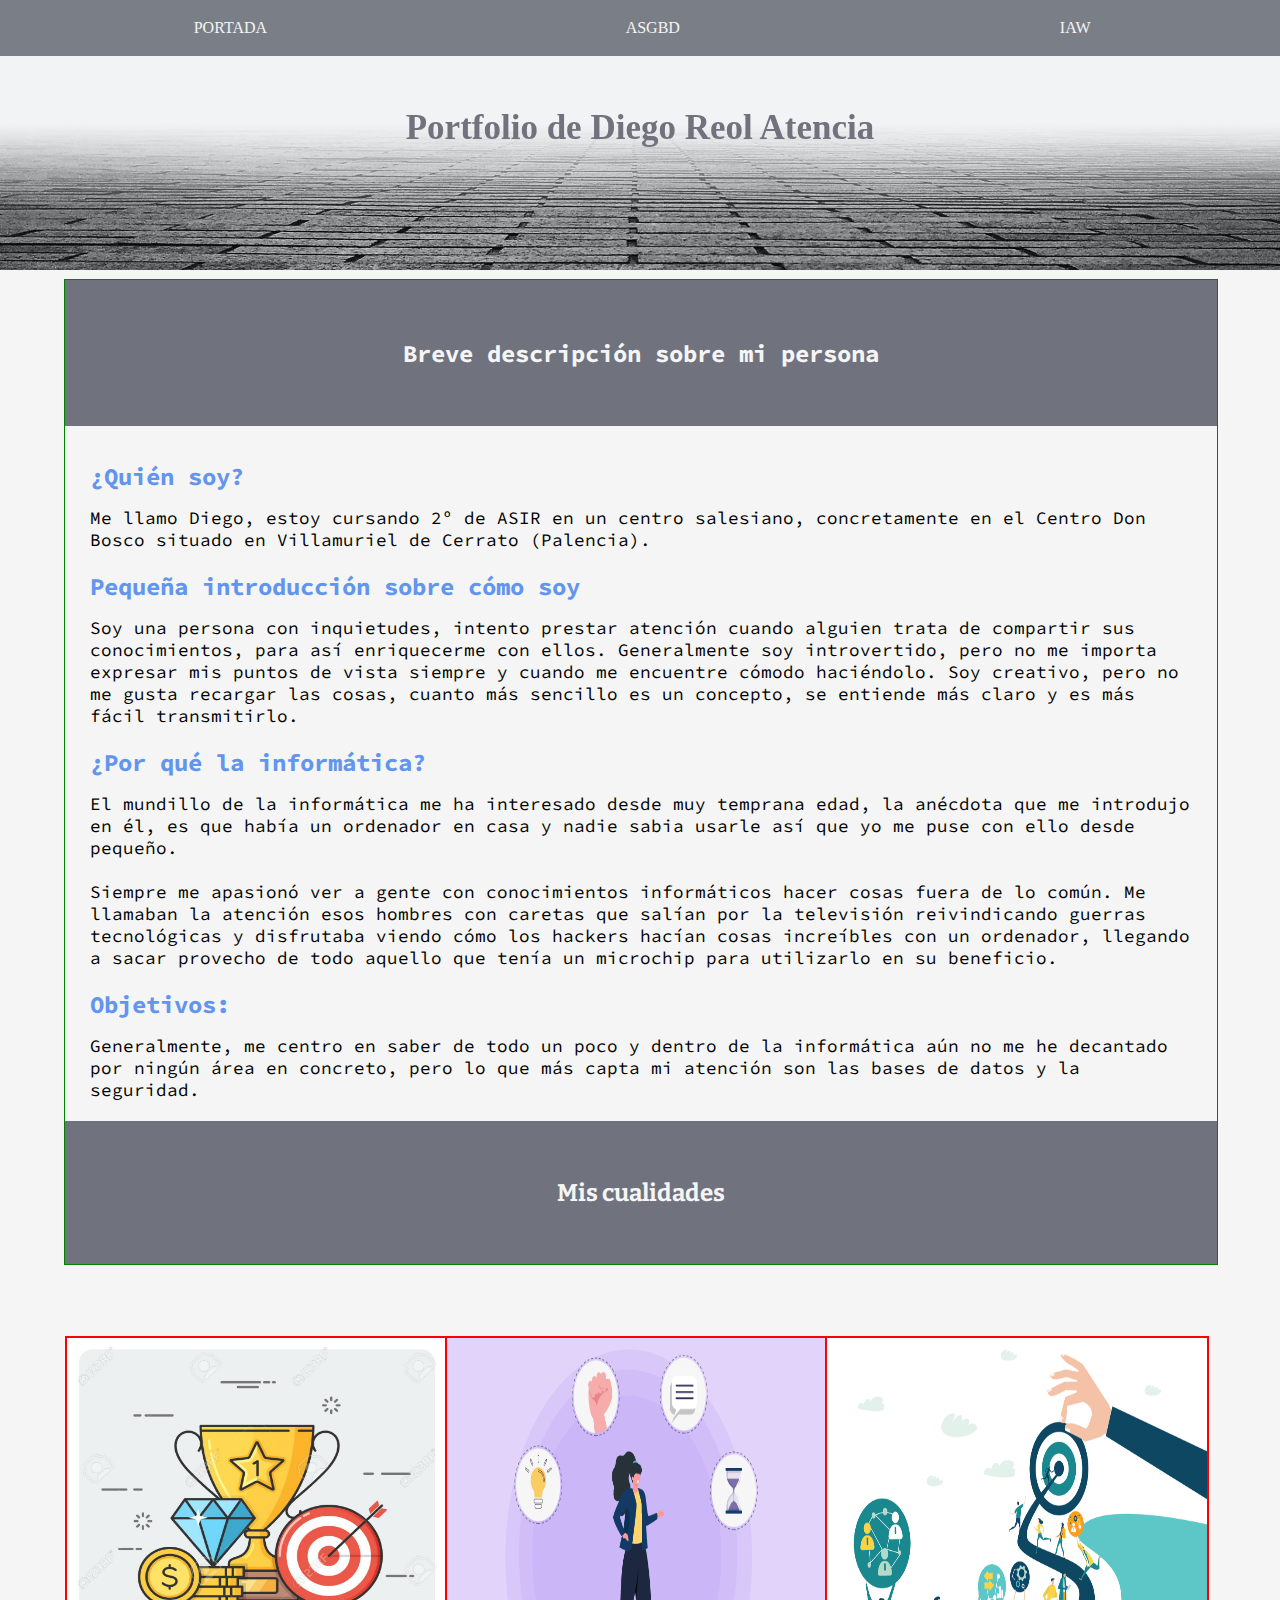
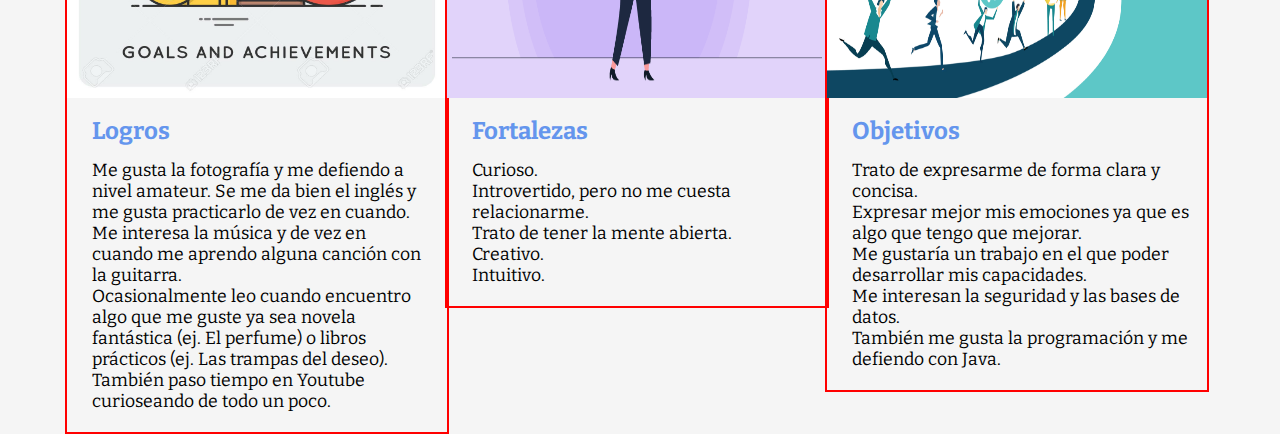
==== portfolio/index.html @ 95a559c3 "Formato Cualidades + imagenes, necesito PNGs" ====
<!DOCTYPE html>
<html lang="es">
<head>
    <link rel="stylesheet" href="css/css.css">
    <meta charset="UTF-8">
    <title>PORTFOLIO Diego Reol Atencia</title>
</head>
<body>
<header>
    <nav>
        <div class="menu1">
            <a href="">PORTADA</a>
        </div>
        <div class="menu2">
            <a href="">ASGBD</a>
            <div class="submenu1">
                <a href="">PROYECTOS</a>
                <br>
                <a href="">PRACTICAS</a>
            </div>
        </div>
        <div class="menu3">
            <a href="">IAW</a>
            <div class="submenu2">
                <a href="">PROYECTOS</a>
                <br>
                <a href="">PROYECTO HTML - CSS</a>
                <br>
                <div class="subsubmenu">
                    <a href="">PRACTICAS</a>
                </div>
            </div>
        </div>
    </nav>
    <div class="portada">
        <h1>Portfolio de Diego Reol Atencia</h1>
    </div>
</header>

<main>
    <div class="aboutMe">
        <div>
            <h2 class="titulo">Breve descripción sobre mi persona</h2>
        </div>
        <br>
        <h3>¿Quién soy?</h3>
        <p>Me llamo Diego,  estoy cursando 2º de ASIR en un centro salesiano, concretamente en el Centro Don Bosco situado en Villamuriel de Cerrato (Palencia).
        </p>
        <h3>Pequeña introducción sobre cómo soy</h3>
        <p>Soy una persona con inquietudes, intento prestar atención cuando alguien trata de compartir sus conocimientos, para así enriquecerme con ellos. Generalmente soy introvertido, pero no me importa expresar mis puntos de vista siempre y cuando me encuentre cómodo haciéndolo.  Soy creativo, pero no me gusta recargar las cosas, cuanto más sencillo es un concepto, se entiende más claro y es más fácil transmitirlo.
        </p>
        <h3>¿Por qué la informática?</h3>
        <p>El mundillo de la informática me ha interesado desde muy temprana edad, la anécdota que me introdujo en él,  es que había un ordenador en casa y nadie sabia usarle así que yo me puse con ello desde pequeño.
            <br> <br>
            Siempre me apasionó ver a gente con conocimientos informáticos hacer cosas fuera de lo común. Me llamaban la atención esos hombres con caretas que salían por la televisión reivindicando guerras tecnológicas y disfrutaba viendo cómo los hackers hacían cosas increíbles con un ordenador, llegando a sacar provecho de todo aquello que tenía un microchip para utilizarlo en su beneficio.</p>
        <h3>Objetivos:</h3>
        <p>Generalmente, me centro en saber de todo un poco y dentro de la informática aún no me he decantado por ningún área en concreto, pero lo que más capta mi atención son las bases de datos y la seguridad.</p>
    </div>
    <div class="cualidades">
        <div class="titulo">
            <h2 id="cualidades">Mis cualidades</h2>
        </div>
        <figure id="logros">
            <img src="img/logros.jpg" alt="Logros">
            <figcaption>
                <h3>Logros</h3>
                <p>Me gusta la fotografía y me defiendo a nivel amateur.
                    Se me da bien el inglés y me gusta practicarlo de vez en cuando. <br>
                    Me interesa la música y de vez en cuando me aprendo alguna canción con la guitarra. <br>
                    Ocasionalmente leo cuando encuentro algo que me guste ya sea novela fantástica (ej. El perfume) o libros prácticos (ej. Las trampas del deseo).
                    <br>
                    También paso tiempo en Youtube curioseando de todo un poco.</p>
            </figcaption>
        </figure>
        <figure id="fortalezas">
            <img src="img/fortalezasPNG.png" alt="Fortalezas">
            <figcaption>
                <h3>Fortalezas</h3>
                <p>
                    Curioso. <br>
                    Introvertido, pero no me cuesta relacionarme. <br>
                    Trato de tener la mente abierta. <br>
                    Creativo. <br>
                    Intuitivo.
                </p>
            </figcaption>
        </figure>
        <figure id="objetivos">
            <img src="img/objetivos.jpg" alt="Objetivos">
            <figcaption>
                <h3>Objetivos</h3>
                <p>
                    Trato de expresarme de forma clara y concisa. <br>
                    Expresar mejor mis emociones ya que es algo que tengo que mejorar. <br>
                    Me gustaría un trabajo en el que poder desarrollar mis capacidades. <br>
                    Me interesan la seguridad y las bases de datos. <br>
                    También me gusta la programación y me defiendo con Java. <br>
                </p>
            </figcaption>
        </figure>
    </div>

</main>

</body>
</html>
---- portfolio/css/css.css ----
/*
colores a usar:

#70727D
#7A7F87
#6D6F70
#7A8687
#707D7A
 */

/*
fuentes:
 */
/* source code pro*/
@import url('https://fonts.googleapis.com/css2?family=Source+Code+Pro:wght@200&display=swap');
/* bitter */
@import url('https://fonts.googleapis.com/css2?family=Bitter:wght@100&family=Source+Code+Pro:wght@200&display=swap');



*{
    margin:0;
    padding:0;
}
body{
    background-color: whitesmoke;
}
main{
    position: absolute;
    top: calc(30% + 1%);
    width: 89.99%;
    left: 5%;
    border: 1px solid green;
}
header{
    position: absolute;
    height: 30%;
    width:100%;
    background-image: url("../img/siyan-ren-5cwPfMLqYs0-unsplash.jpg");
    background-size: cover;
    background-position: center;
    z-index:1;
}
.portada{
    position: absolute;
    top: 40%;
    width: 100%;
    text-align: center;
    color:#70727D;
    font-size: 1.25em;
}

/* si no consigo alinear, quitar height y padding */
.menu1{
    display: inline-block;
    position: fixed;
    top:0;
    width: 33%;
    background-color: #7A7F87;
    text-align: center;
    padding: 1.5%;
}
.menu2{
    display: inline-block;
    position: fixed;
    top:0;
    width: 33%;
    left:33%;
    background-color: #7A7F87;
    text-align: center;
    padding: 1.5%;
}
.menu3{
    display: inline-block;
    position: fixed;
    top:0;
    width: 33%;
    left:66%;
    background-color: #7A7F87;
    text-align: center;
    padding: 1.5%;
}
.submenu1{
    display: none;
}
.submenu2{
    display: none;
}
.subsubmenu{
    display: none;
}
.menu2:hover .submenu1{
    display: block;
}

.menu3:hover .submenu2{
    display: block;
}
.submenu2:hover .subsubmenu{
    display: block;
}
a{
    text-decoration: none;
    color: whitesmoke;
}

.titulo{
    text-align: center;
    padding-top: 5%;
    padding-bottom: 5%;
    background-color: #70727D;
    color:whitesmoke;
}
.aboutMe{
    font-family: 'Source Code Pro', monospace;
}


h1{
    font-size: 1.75em;
}

h3{
    color: cornflowerblue;
    margin-top: 15px;
    margin-bottom: 15px;
    margin-left:25px;
    font-size: 1.5em;
}
p{
    margin-left: 25px;
    margin-right: 18px;
    margin-bottom: 20px;
    font-size: 1.1em;
}

h2#cualidades{
    font-family: 'Bitter', serif;
    color:whitesmoke;

}
.cualidades{
    font-family: 'Bitter', serif;
    position: relative;
}
figure{
    position: relative;
    display: inline-block;
    width:33%;
    top:0;
}
#logros{
    position: absolute;
    top:150%;
    width: 33%;
    border:2px solid red;
}
#logros>img{
    width:100%;
    height: 40vh;
}
#fortalezas{
    position: absolute;
    top:150%;
    left:33%;
    width: 33%;
    border:2px solid red;
}
#fortalezas>img{
    width: 100%;
    height: 40vh;
}
#objetivos{
    position: absolute;
    top:150%;
    left:66%;
    width: 33%;
    border:2px solid red;
}
#objetivos>img{
    width:100%;
    height: 40vh;
}
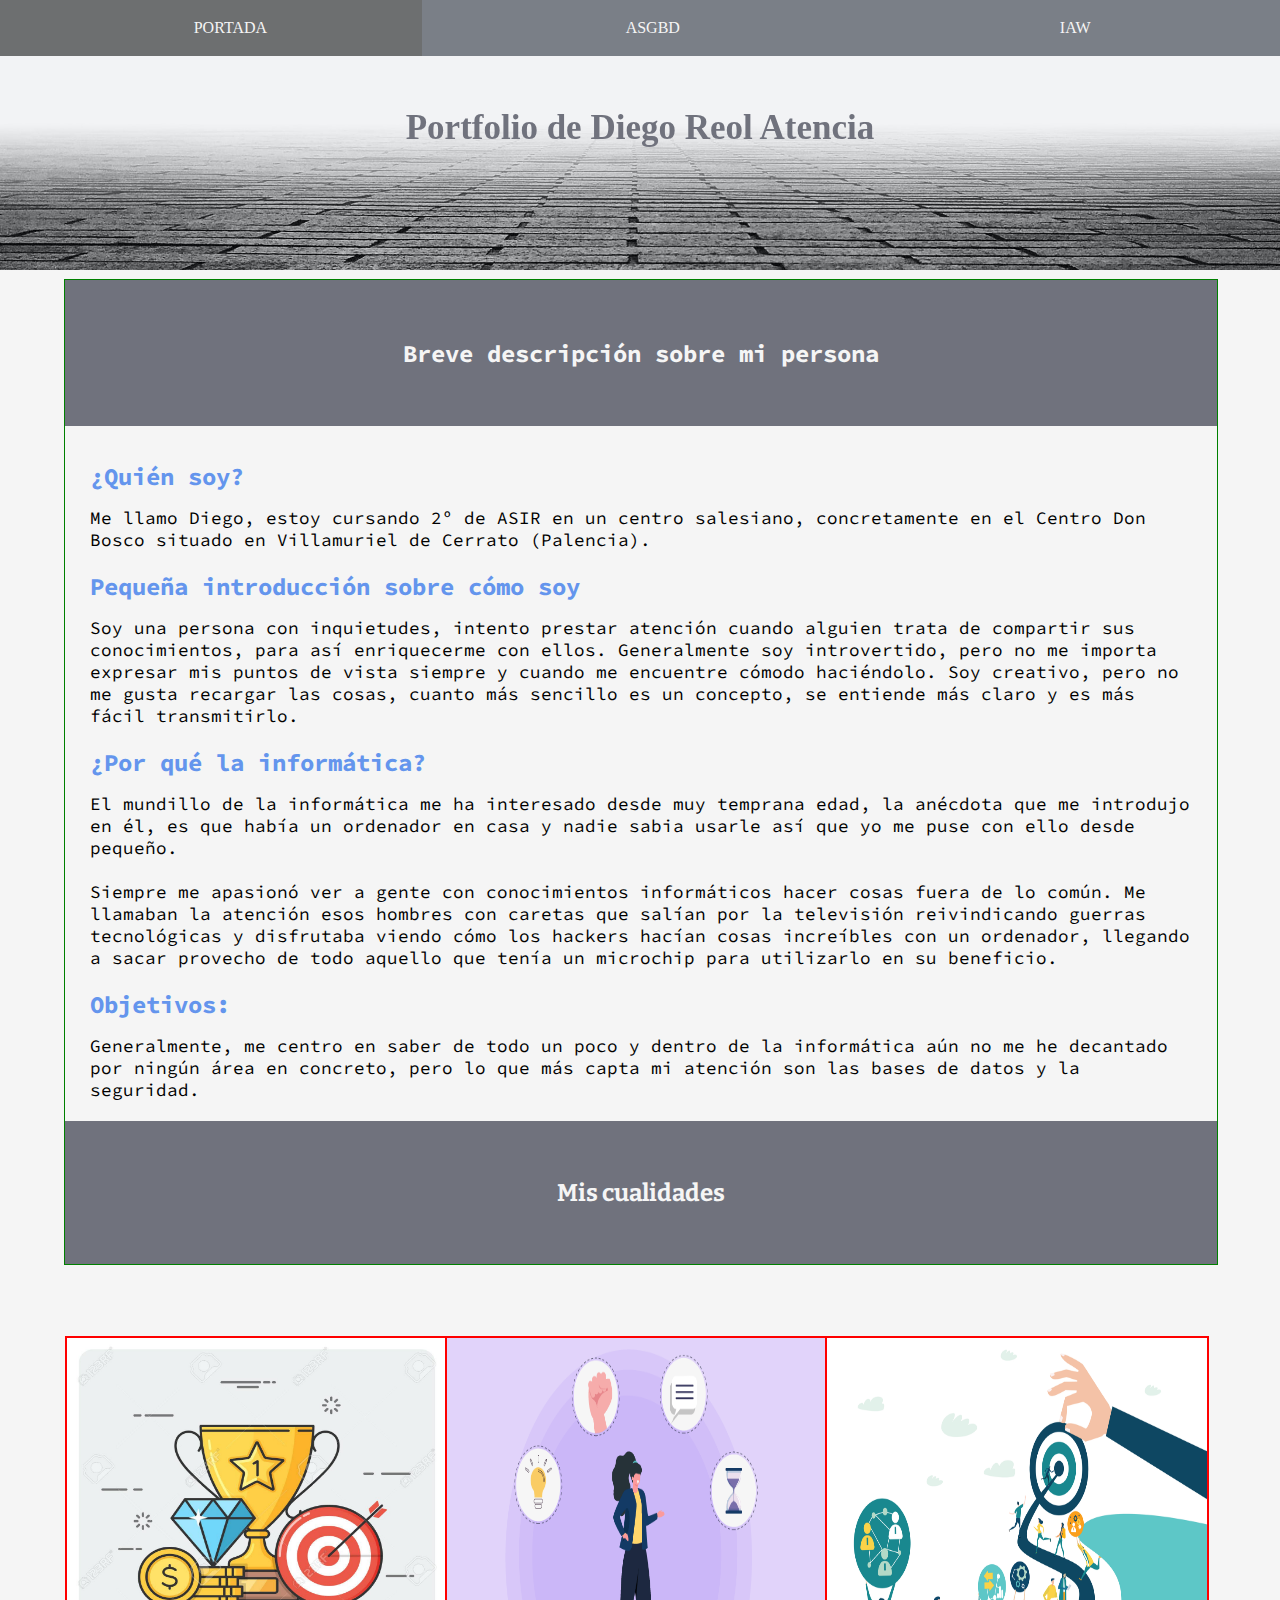
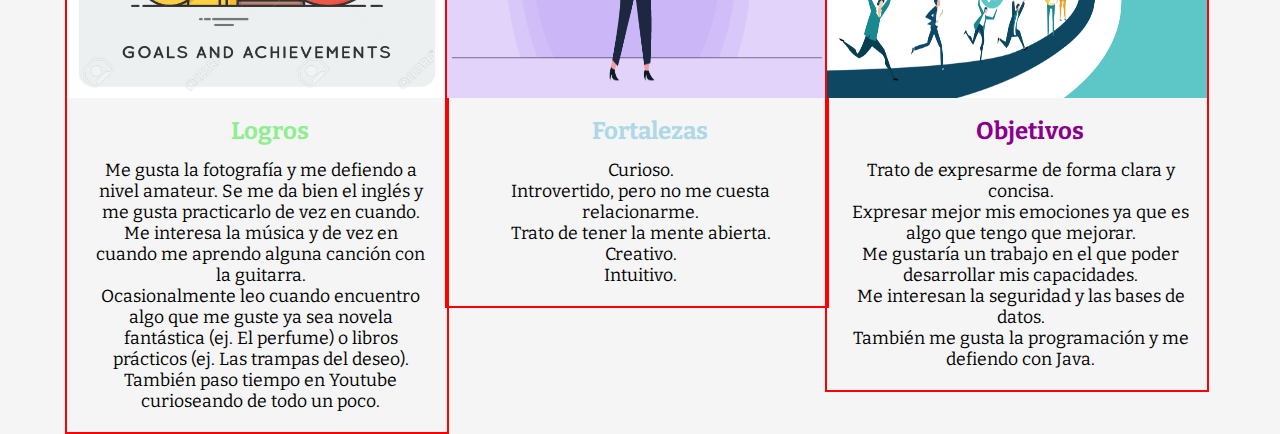
==== commit 6c5b5094: "colores cualidades + ids" ====
--- a/portfolio/index.html
+++ b/portfolio/index.html
@@ -60,10 +60,10 @@
         <div class="titulo">
             <h2 id="cualidades">Mis cualidades</h2>
         </div>
-        <figure id="logros">
+        <figure class="logros">
             <img src="img/logros.jpg" alt="Logros">
             <figcaption>
-                <h3>Logros</h3>
+                <h3 id="h3logros">Logros</h3>
                 <p>Me gusta la fotografía y me defiendo a nivel amateur.
                     Se me da bien el inglés y me gusta practicarlo de vez en cuando. <br>
                     Me interesa la música y de vez en cuando me aprendo alguna canción con la guitarra. <br>
@@ -72,10 +72,10 @@
                     También paso tiempo en Youtube curioseando de todo un poco.</p>
             </figcaption>
         </figure>
-        <figure id="fortalezas">
+        <figure class="fortalezas">
             <img src="img/fortalezasPNG.png" alt="Fortalezas">
             <figcaption>
-                <h3>Fortalezas</h3>
+                <h3 id="h3fortalezas">Fortalezas</h3>
                 <p>
                     Curioso. <br>
                     Introvertido, pero no me cuesta relacionarme. <br>
@@ -85,10 +85,10 @@
                 </p>
             </figcaption>
         </figure>
-        <figure id="objetivos">
+        <figure class="objetivos">
             <img src="img/objetivos.jpg" alt="Objetivos">
             <figcaption>
-                <h3>Objetivos</h3>
+                <h3 id="h3objetivos">Objetivos</h3>
                 <p>
                     Trato de expresarme de forma clara y concisa. <br>
                     Expresar mejor mis emociones ya que es algo que tengo que mejorar. <br>
--- a/portfolio/css/css.css
+++ b/portfolio/css/css.css
@@ -6,7 +6,7 @@
 #6D6F70
 #7A8687
 #707D7A
- */
+*/
 
 /*
 fuentes:
@@ -15,9 +15,9 @@
 @import url('https://fonts.googleapis.com/css2?family=Source+Code+Pro:wght@200&display=swap');
 /* bitter */
 @import url('https://fonts.googleapis.com/css2?family=Bitter:wght@100&family=Source+Code+Pro:wght@200&display=swap');
-
-
-
+/*
+ pagina
+ */
 *{
     margin:0;
     padding:0;
@@ -49,7 +49,9 @@
     color:#70727D;
     font-size: 1.25em;
 }
-
+nav a:hover{
+    color:blanchedalmond;
+}
 /* si no consigo alinear, quitar height y padding */
 .menu1{
     display: inline-block;
@@ -60,6 +62,9 @@
     text-align: center;
     padding: 1.5%;
 }
+.menu1:hover{
+    background-color: #6D6F70;;
+}
 .menu2{
     display: inline-block;
     position: fixed;
@@ -70,6 +75,10 @@
     text-align: center;
     padding: 1.5%;
 }
+.menu2:hover{
+    background-color: #6D6F70;;
+    z-index:2;
+}
 .menu3{
     display: inline-block;
     position: fixed;
@@ -79,6 +88,9 @@
     background-color: #7A7F87;
     text-align: center;
     padding: 1.5%;
+}
+.menu3:hover{
+    background-color: #6D6F70;;
 }
 .submenu1{
     display: none;
@@ -149,35 +161,47 @@
     width:33%;
     top:0;
 }
-#logros{
+.logros{
     position: absolute;
     top:150%;
     width: 33%;
     border:2px solid red;
-}
-#logros>img{
+    text-align: center;
+}
+.logros>img{
     width:100%;
     height: 40vh;
 }
-#fortalezas{
+#h3logros{
+    color:lightgreen;
+}
+.fortalezas{
     position: absolute;
     top:150%;
     left:33%;
     width: 33%;
     border:2px solid red;
-}
-#fortalezas>img{
+    text-align: center;
+}
+.fortalezas>img{
     width: 100%;
     height: 40vh;
 }
-#objetivos{
+#h3fortalezas{
+   color:lightblue;
+}
+.objetivos{
     position: absolute;
     top:150%;
     left:66%;
     width: 33%;
     border:2px solid red;
-}
-#objetivos>img{
+    text-align: center;
+}
+.objetivos>img{
     width:100%;
     height: 40vh;
+}
+#h3objetivos{
+    color:darkmagenta;
 }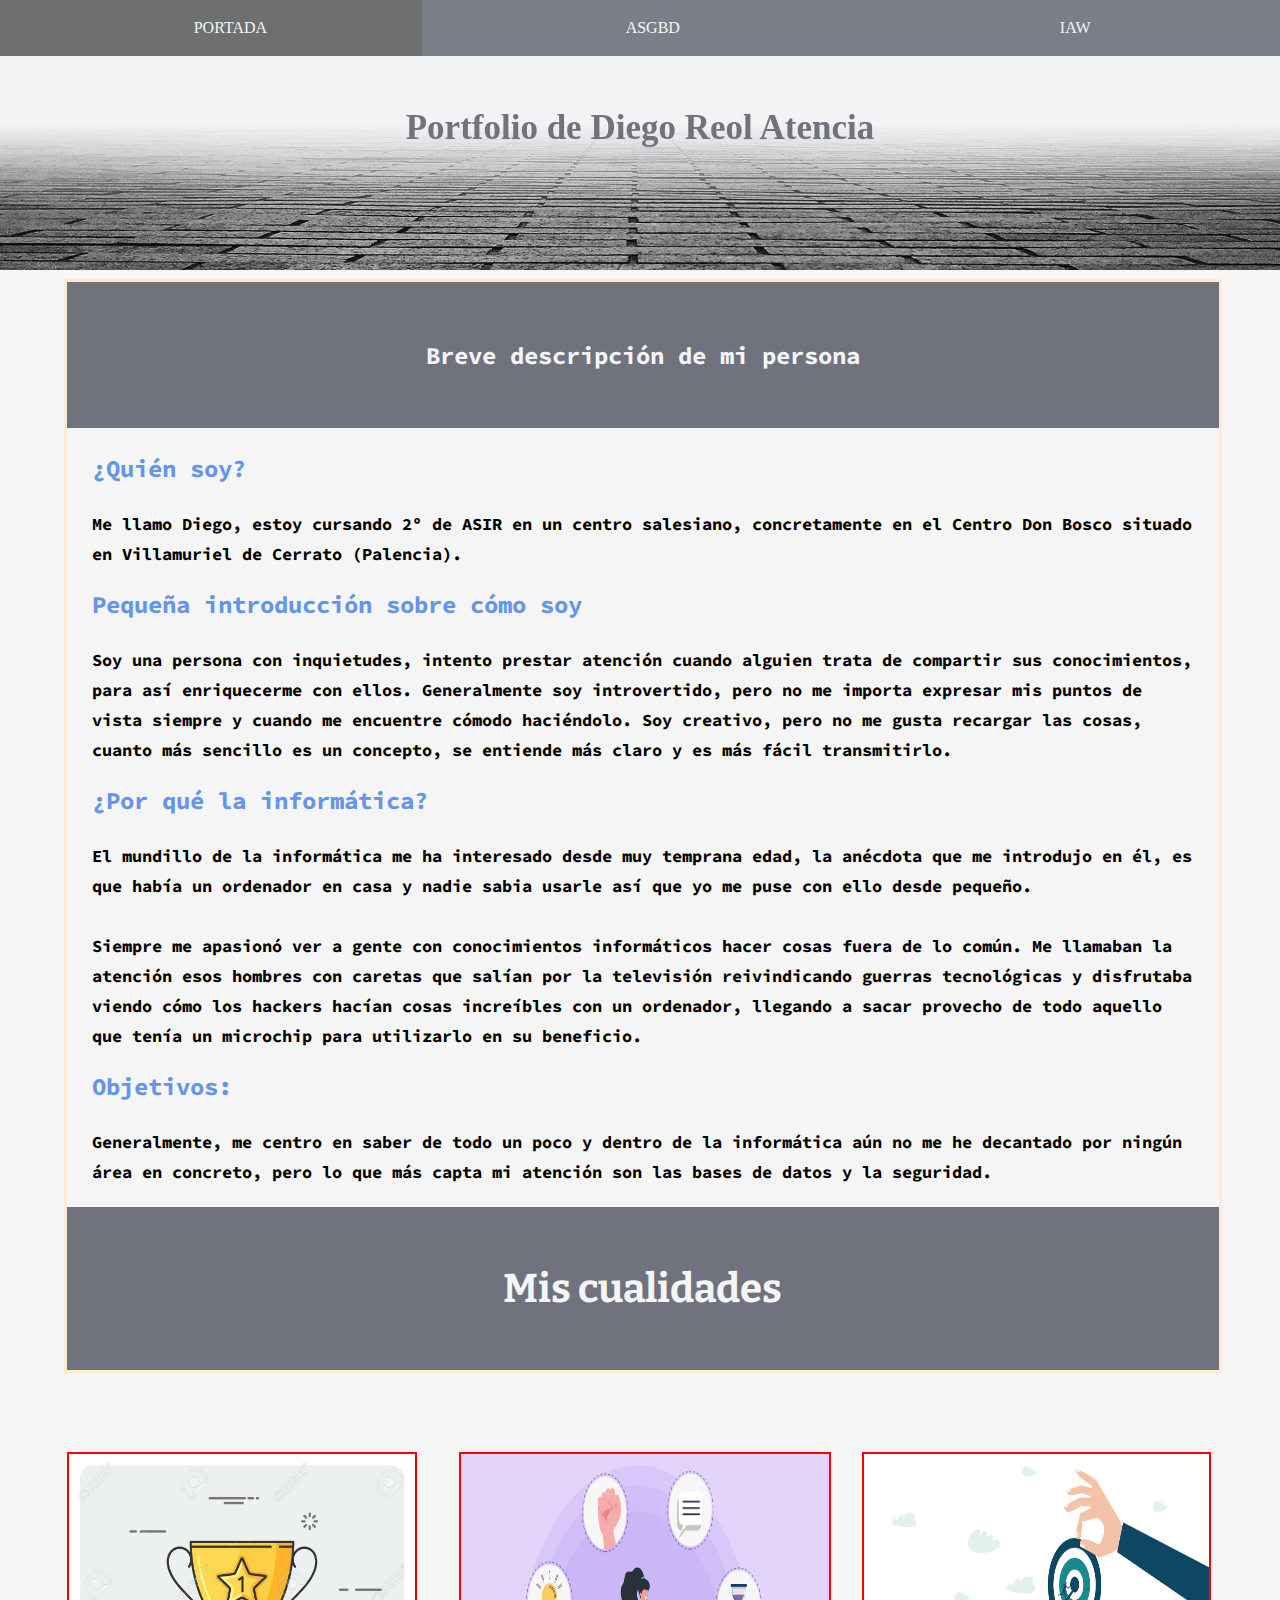
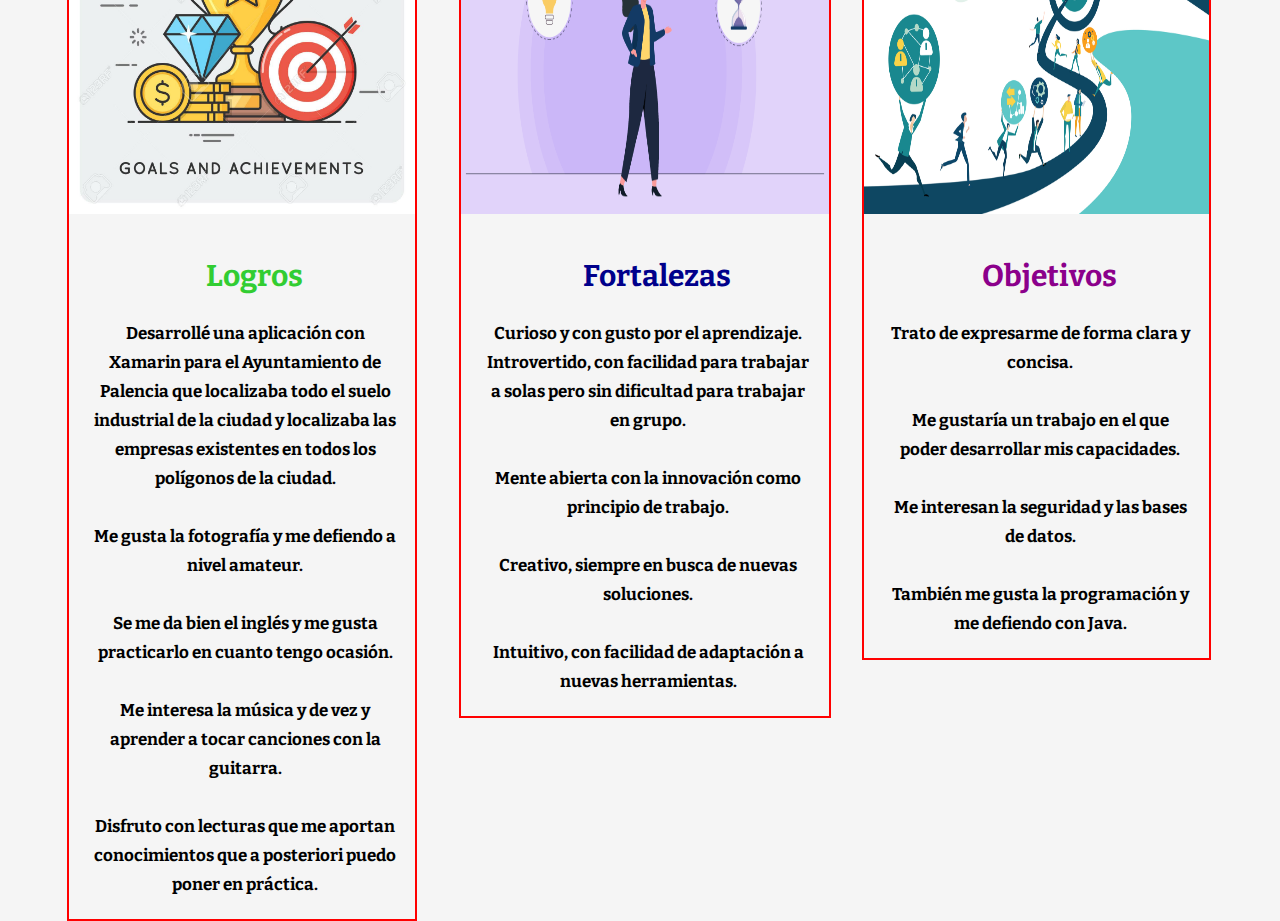
==== commit baab9702: "colocacion de capas" ====
--- a/portfolio/index.html
+++ b/portfolio/index.html
@@ -40,7 +40,7 @@
 <main>
     <div class="aboutMe">
         <div>
-            <h2 class="titulo">Breve descripción sobre mi persona</h2>
+            <h2 class="titulo">Breve descripción de mi persona</h2>
         </div>
         <br>
         <h3>¿Quién soy?</h3>
@@ -64,12 +64,14 @@
             <img src="img/logros.jpg" alt="Logros">
             <figcaption>
                 <h3 id="h3logros">Logros</h3>
-                <p>Me gusta la fotografía y me defiendo a nivel amateur.
-                    Se me da bien el inglés y me gusta practicarlo de vez en cuando. <br>
-                    Me interesa la música y de vez en cuando me aprendo alguna canción con la guitarra. <br>
-                    Ocasionalmente leo cuando encuentro algo que me guste ya sea novela fantástica (ej. El perfume) o libros prácticos (ej. Las trampas del deseo).
-                    <br>
-                    También paso tiempo en Youtube curioseando de todo un poco.</p>
+                <p>
+                    Desarrollé  una aplicación con Xamarin para el Ayuntamiento de Palencia que localizaba todo el suelo industrial de la ciudad y localizaba las empresas existentes en todos los polígonos de la ciudad.
+                    <br><br>
+                    Me gusta la fotografía y me defiendo a nivel amateur. <br><br>
+                    Se me da bien el inglés y me gusta practicarlo en cuanto tengo ocasión. <br><br>
+                    Me interesa la música y de vez y  aprender a tocar  canciones con la guitarra. <br><br>
+                    Disfruto con lecturas que me aportan conocimientos que  a posteriori puedo poner en práctica.
+                </p>
             </figcaption>
         </figure>
         <figure class="fortalezas">
@@ -77,11 +79,11 @@
             <figcaption>
                 <h3 id="h3fortalezas">Fortalezas</h3>
                 <p>
-                    Curioso. <br>
-                    Introvertido, pero no me cuesta relacionarme. <br>
-                    Trato de tener la mente abierta. <br>
-                    Creativo. <br>
-                    Intuitivo.
+                    Curioso y con gusto por el aprendizaje.
+                    Introvertido, con facilidad para trabajar a solas pero sin dificultad para trabajar en grupo. <br><br>
+                    Mente abierta con la innovación como principio  de trabajo. <br><br>
+                    Creativo, siempre en busca de nuevas soluciones. <br><br>
+                    Intuitivo, con facilidad de adaptación a nuevas herramientas. <br>
                 </p>
             </figcaption>
         </figure>
@@ -90,17 +92,14 @@
             <figcaption>
                 <h3 id="h3objetivos">Objetivos</h3>
                 <p>
-                    Trato de expresarme de forma clara y concisa. <br>
-                    Expresar mejor mis emociones ya que es algo que tengo que mejorar. <br>
-                    Me gustaría un trabajo en el que poder desarrollar mis capacidades. <br>
-                    Me interesan la seguridad y las bases de datos. <br>
-                    También me gusta la programación y me defiendo con Java. <br>
+                    Trato de expresarme de forma clara y concisa. <br><br>
+                    Me gustaría un trabajo en el que poder desarrollar mis capacidades. <br><br>
+                    Me interesan la seguridad y las bases de datos. <br><br>
+                    También me gusta la programación y me defiendo con Java.
                 </p>
             </figcaption>
         </figure>
     </div>
-
 </main>
-
 </body>
 </html>--- a/portfolio/css/css.css
+++ b/portfolio/css/css.css
@@ -30,7 +30,7 @@
     top: calc(30% + 1%);
     width: 89.99%;
     left: 5%;
-    border: 1px solid green;
+    border: 3px solid blanchedalmond;
 }
 header{
     position: absolute;
@@ -134,8 +134,8 @@
 
 h3{
     color: cornflowerblue;
-    margin-top: 15px;
-    margin-bottom: 15px;
+    margin-top: 5px;
+    margin-bottom: 25px;
     margin-left:25px;
     font-size: 1.5em;
 }
@@ -143,13 +143,15 @@
     margin-left: 25px;
     margin-right: 18px;
     margin-bottom: 20px;
-    font-size: 1.1em;
+    font-size: 17px;
+    line-height: 30px;
+    font-weight: bold;
 }
 
 h2#cualidades{
     font-family: 'Bitter', serif;
     color:whitesmoke;
-
+    font-size: 40px;
 }
 .cualidades{
     font-family: 'Bitter', serif;
@@ -164,7 +166,7 @@
 .logros{
     position: absolute;
     top:150%;
-    width: 33%;
+    width: 30%;
     border:2px solid red;
     text-align: center;
 }
@@ -173,13 +175,13 @@
     height: 40vh;
 }
 #h3logros{
-    color:lightgreen;
+    color:limegreen;
 }
 .fortalezas{
     position: absolute;
     top:150%;
-    left:33%;
-    width: 33%;
+    left:34%;
+    width: 32%;
     border:2px solid red;
     text-align: center;
 }
@@ -188,13 +190,13 @@
     height: 40vh;
 }
 #h3fortalezas{
-   color:lightblue;
+   color:darkblue;
 }
 .objetivos{
     position: absolute;
     top:150%;
-    left:66%;
-    width: 33%;
+    left:69%;
+    width: 30%;
     border:2px solid red;
     text-align: center;
 }
@@ -204,4 +206,15 @@
 }
 #h3objetivos{
     color:darkmagenta;
-}+}
+figcaption>h3{
+    font-size: 30px;
+    text-align: center;
+    margin-top: 40px;
+}
+figcaption>p{
+    text-align: center;
+    font-weight: bold;
+    font-size: 17px;
+    line-height:29px;
+}
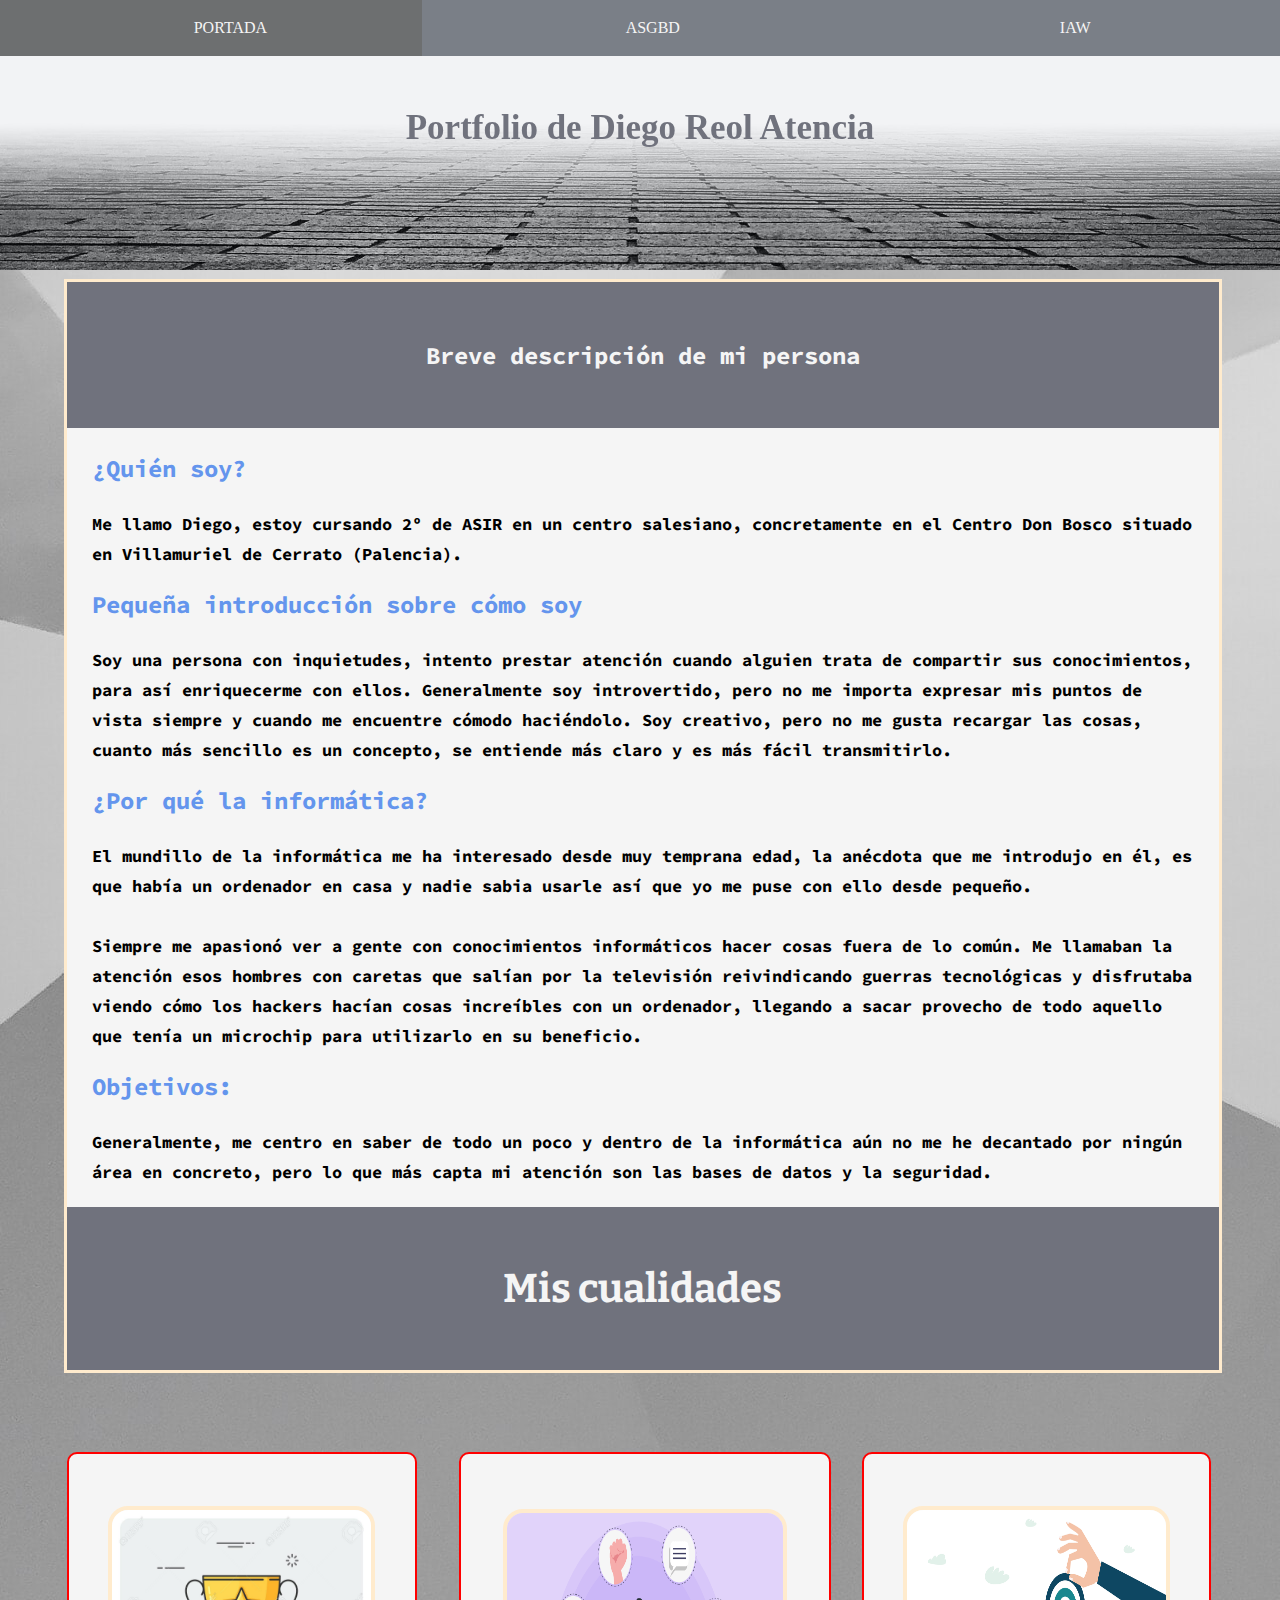
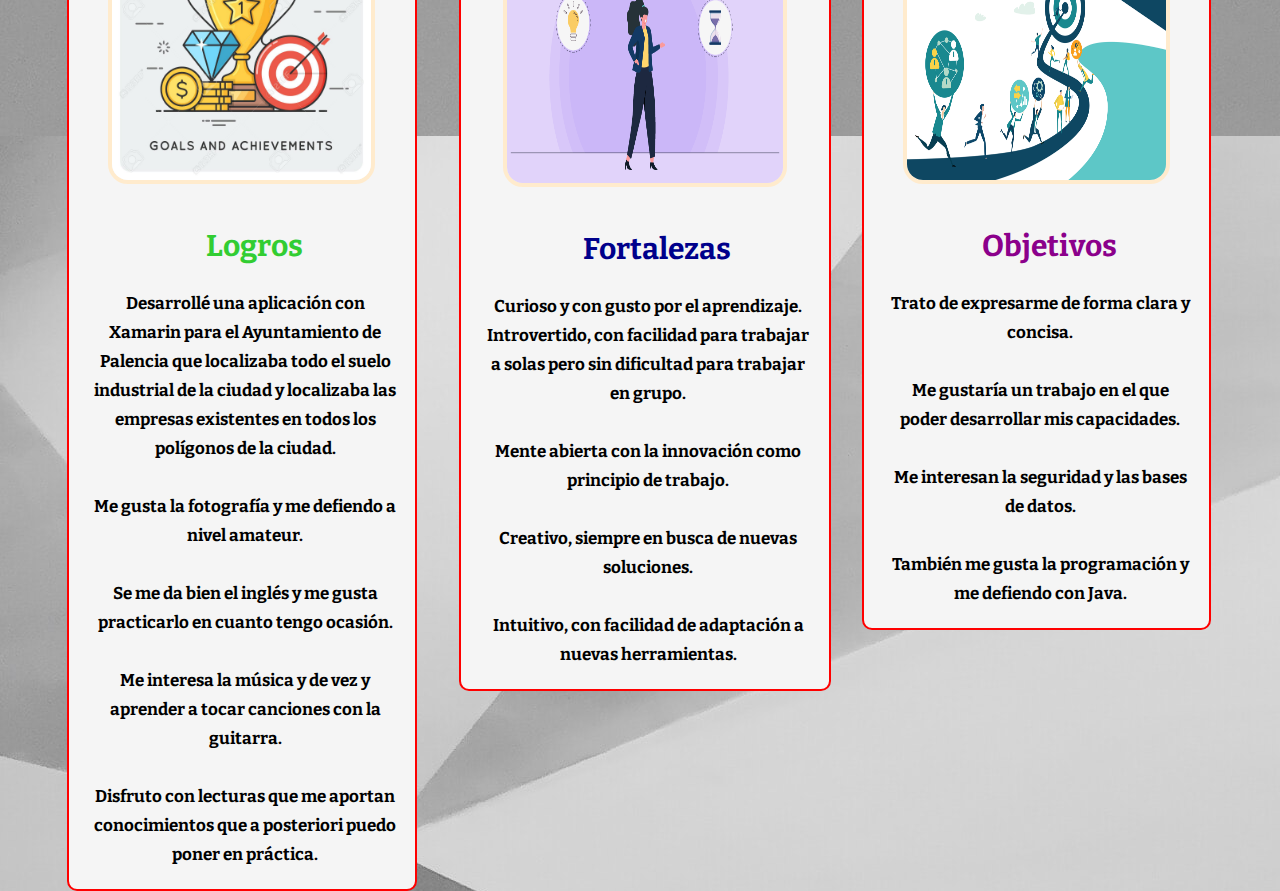
==== commit fda214c0: "bordes, fondos e imagenes" ====
--- a/portfolio/index.html
+++ b/portfolio/index.html
@@ -101,5 +101,6 @@
         </figure>
     </div>
 </main>
+
 </body>
 </html>--- a/portfolio/css/css.css
+++ b/portfolio/css/css.css
@@ -24,6 +24,8 @@
 }
 body{
     background-color: whitesmoke;
+    background-image: url("../img/shapelined-_JBKdviweXI-unsplash.jpg");
+    z-index: -3;
 }
 main{
     position: absolute;
@@ -31,6 +33,8 @@
     width: 89.99%;
     left: 5%;
     border: 3px solid blanchedalmond;
+    z-index:3;
+    background-color: whitesmoke;
 }
 header{
     position: absolute;
@@ -39,7 +43,7 @@
     background-image: url("../img/siyan-ren-5cwPfMLqYs0-unsplash.jpg");
     background-size: cover;
     background-position: center;
-    z-index:1;
+    z-index:1000;
 }
 .portada{
     position: absolute;
@@ -49,6 +53,25 @@
     color:#70727D;
     font-size: 1.25em;
 }
+figure{
+    position: relative;
+    display: inline-block;
+    width:33%;
+    top:0;
+    z-index:5;
+    background-color: whitesmoke;
+    border:2px solid red;
+    border-radius: 10px;
+    text-align: center;
+}
+figure>img{
+    width: 75%;
+    height: 30vh;
+    margin-top:15%;
+    border: 4px solid blanchedalmond;
+    border-radius:20px;
+}
+
 nav a:hover{
     color:blanchedalmond;
 }
@@ -157,12 +180,7 @@
     font-family: 'Bitter', serif;
     position: relative;
 }
-figure{
-    position: relative;
-    display: inline-block;
-    width:33%;
-    top:0;
-}
+
 .logros{
     position: absolute;
     top:150%;
@@ -170,10 +188,6 @@
     border:2px solid red;
     text-align: center;
 }
-.logros>img{
-    width:100%;
-    height: 40vh;
-}
 #h3logros{
     color:limegreen;
 }
@@ -182,12 +196,7 @@
     top:150%;
     left:34%;
     width: 32%;
-    border:2px solid red;
-    text-align: center;
-}
-.fortalezas>img{
-    width: 100%;
-    height: 40vh;
+    text-align: center;
 }
 #h3fortalezas{
    color:darkblue;
@@ -197,13 +206,9 @@
     top:150%;
     left:69%;
     width: 30%;
-    border:2px solid red;
-    text-align: center;
-}
-.objetivos>img{
-    width:100%;
-    height: 40vh;
-}
+    text-align: center;
+}
+
 #h3objetivos{
     color:darkmagenta;
 }
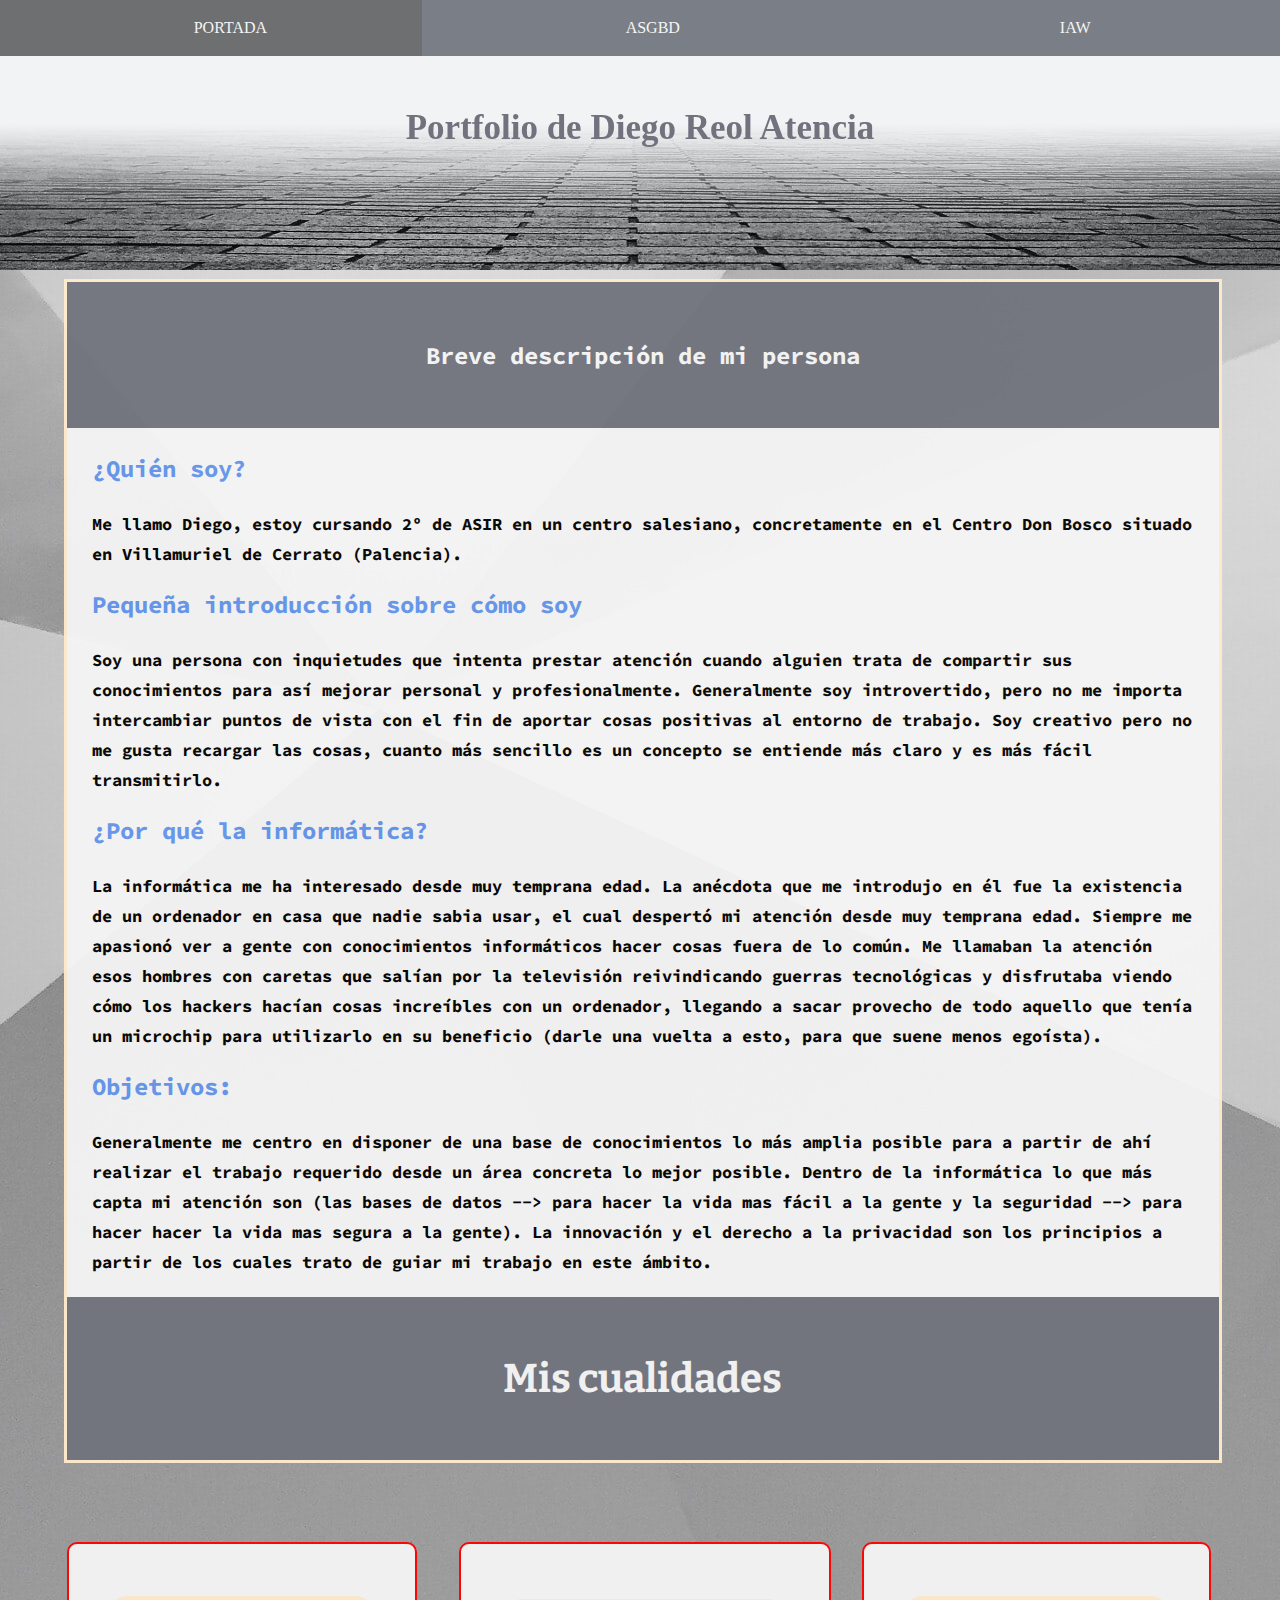
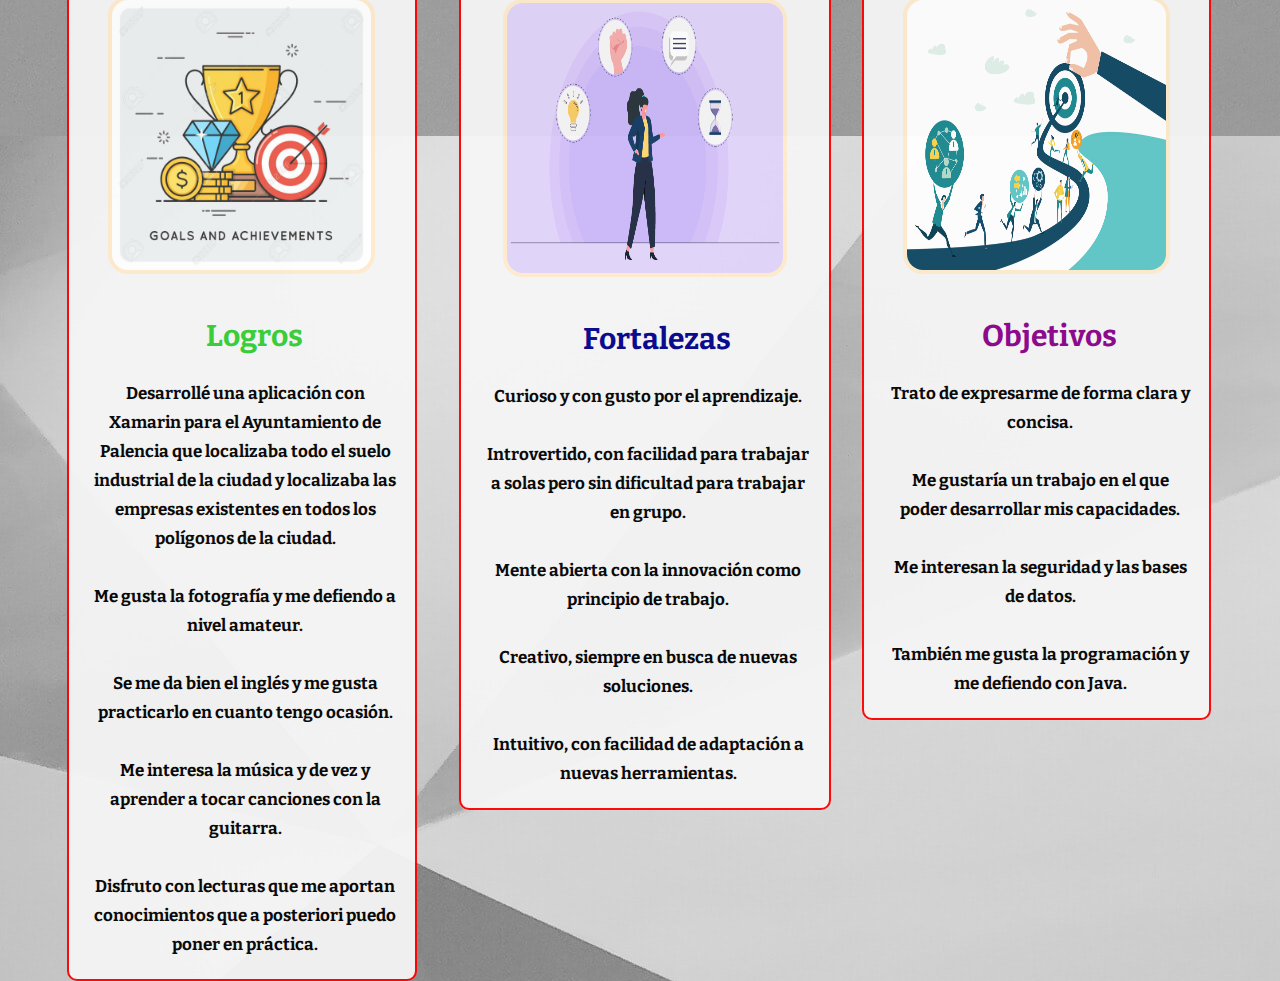
==== commit 4b5cd296: "bordes y transparencia" ====
--- a/portfolio/index.html
+++ b/portfolio/index.html
@@ -39,22 +39,20 @@
 
 <main>
     <div class="aboutMe">
-        <div>
-            <h2 class="titulo">Breve descripción de mi persona</h2>
-        </div>
+        <h2 class="titulo">Breve descripción de mi persona</h2>
         <br>
         <h3>¿Quién soy?</h3>
-        <p>Me llamo Diego,  estoy cursando 2º de ASIR en un centro salesiano, concretamente en el Centro Don Bosco situado en Villamuriel de Cerrato (Palencia).
+        <p>Me llamo Diego, estoy cursando 2º de ASIR en un centro salesiano, concretamente en el Centro Don Bosco situado en Villamuriel de Cerrato (Palencia).
         </p>
         <h3>Pequeña introducción sobre cómo soy</h3>
-        <p>Soy una persona con inquietudes, intento prestar atención cuando alguien trata de compartir sus conocimientos, para así enriquecerme con ellos. Generalmente soy introvertido, pero no me importa expresar mis puntos de vista siempre y cuando me encuentre cómodo haciéndolo.  Soy creativo, pero no me gusta recargar las cosas, cuanto más sencillo es un concepto, se entiende más claro y es más fácil transmitirlo.
+        <p>Soy una persona con inquietudes que intenta prestar atención cuando alguien trata de compartir sus conocimientos para así mejorar personal y profesionalmente. Generalmente soy introvertido, pero no me importa intercambiar puntos de vista con el fin de aportar cosas positivas al entorno de trabajo.  Soy creativo pero no me gusta recargar las cosas, cuanto más sencillo es un concepto se entiende más claro y es más fácil transmitirlo.
         </p>
         <h3>¿Por qué la informática?</h3>
-        <p>El mundillo de la informática me ha interesado desde muy temprana edad, la anécdota que me introdujo en él,  es que había un ordenador en casa y nadie sabia usarle así que yo me puse con ello desde pequeño.
-            <br> <br>
-            Siempre me apasionó ver a gente con conocimientos informáticos hacer cosas fuera de lo común. Me llamaban la atención esos hombres con caretas que salían por la televisión reivindicando guerras tecnológicas y disfrutaba viendo cómo los hackers hacían cosas increíbles con un ordenador, llegando a sacar provecho de todo aquello que tenía un microchip para utilizarlo en su beneficio.</p>
+        <p>La informática me ha interesado desde muy temprana edad. La anécdota que me introdujo en él fue la existencia de un ordenador en casa que nadie sabia usar, el cual despertó mi atención desde muy temprana edad.
+            Siempre me apasionó ver a gente con conocimientos informáticos hacer cosas fuera de lo común. Me llamaban la atención esos hombres con caretas que salían por la televisión reivindicando guerras tecnológicas y disfrutaba viendo cómo los hackers hacían cosas increíbles con un ordenador, llegando a sacar provecho de todo aquello que tenía un microchip para utilizarlo en su beneficio (darle una vuelta a esto, para que suene menos egoísta).</p>
         <h3>Objetivos:</h3>
-        <p>Generalmente, me centro en saber de todo un poco y dentro de la informática aún no me he decantado por ningún área en concreto, pero lo que más capta mi atención son las bases de datos y la seguridad.</p>
+       <p>Generalmente me centro en disponer de una base de conocimientos lo más amplia posible para a partir de ahí realizar el trabajo requerido desde un área concreta lo mejor posible. Dentro de la informática lo que más capta mi atención son (las bases de datos --> para hacer la vida mas fácil a la gente y la seguridad --> para hacer hacer la vida mas segura a la gente). La innovación y el derecho a la privacidad son los principios a partir de los cuales trato de guiar mi trabajo en este ámbito.
+       </p>
     </div>
     <div class="cualidades">
         <div class="titulo">
@@ -79,7 +77,7 @@
             <figcaption>
                 <h3 id="h3fortalezas">Fortalezas</h3>
                 <p>
-                    Curioso y con gusto por el aprendizaje.
+                    Curioso y con gusto por el aprendizaje. <br><br>
                     Introvertido, con facilidad para trabajar a solas pero sin dificultad para trabajar en grupo. <br><br>
                     Mente abierta con la innovación como principio  de trabajo. <br><br>
                     Creativo, siempre en busca de nuevas soluciones. <br><br>
--- a/portfolio/css/css.css
+++ b/portfolio/css/css.css
@@ -35,6 +35,7 @@
     border: 3px solid blanchedalmond;
     z-index:3;
     background-color: whitesmoke;
+    opacity: 95%;
 }
 header{
     position: absolute;
@@ -162,6 +163,7 @@
     margin-left:25px;
     font-size: 1.5em;
 }
+
 p{
     margin-left: 25px;
     margin-right: 18px;
@@ -223,3 +225,12 @@
     font-size: 17px;
     line-height:29px;
 }
+.logros:hover{
+    border: 2px solid limegreen;
+}
+.fortalezas:hover{
+    border: 2px solid darkblue;
+}
+.objetivos:hover{
+    border: 2px solid darkmagenta;
+}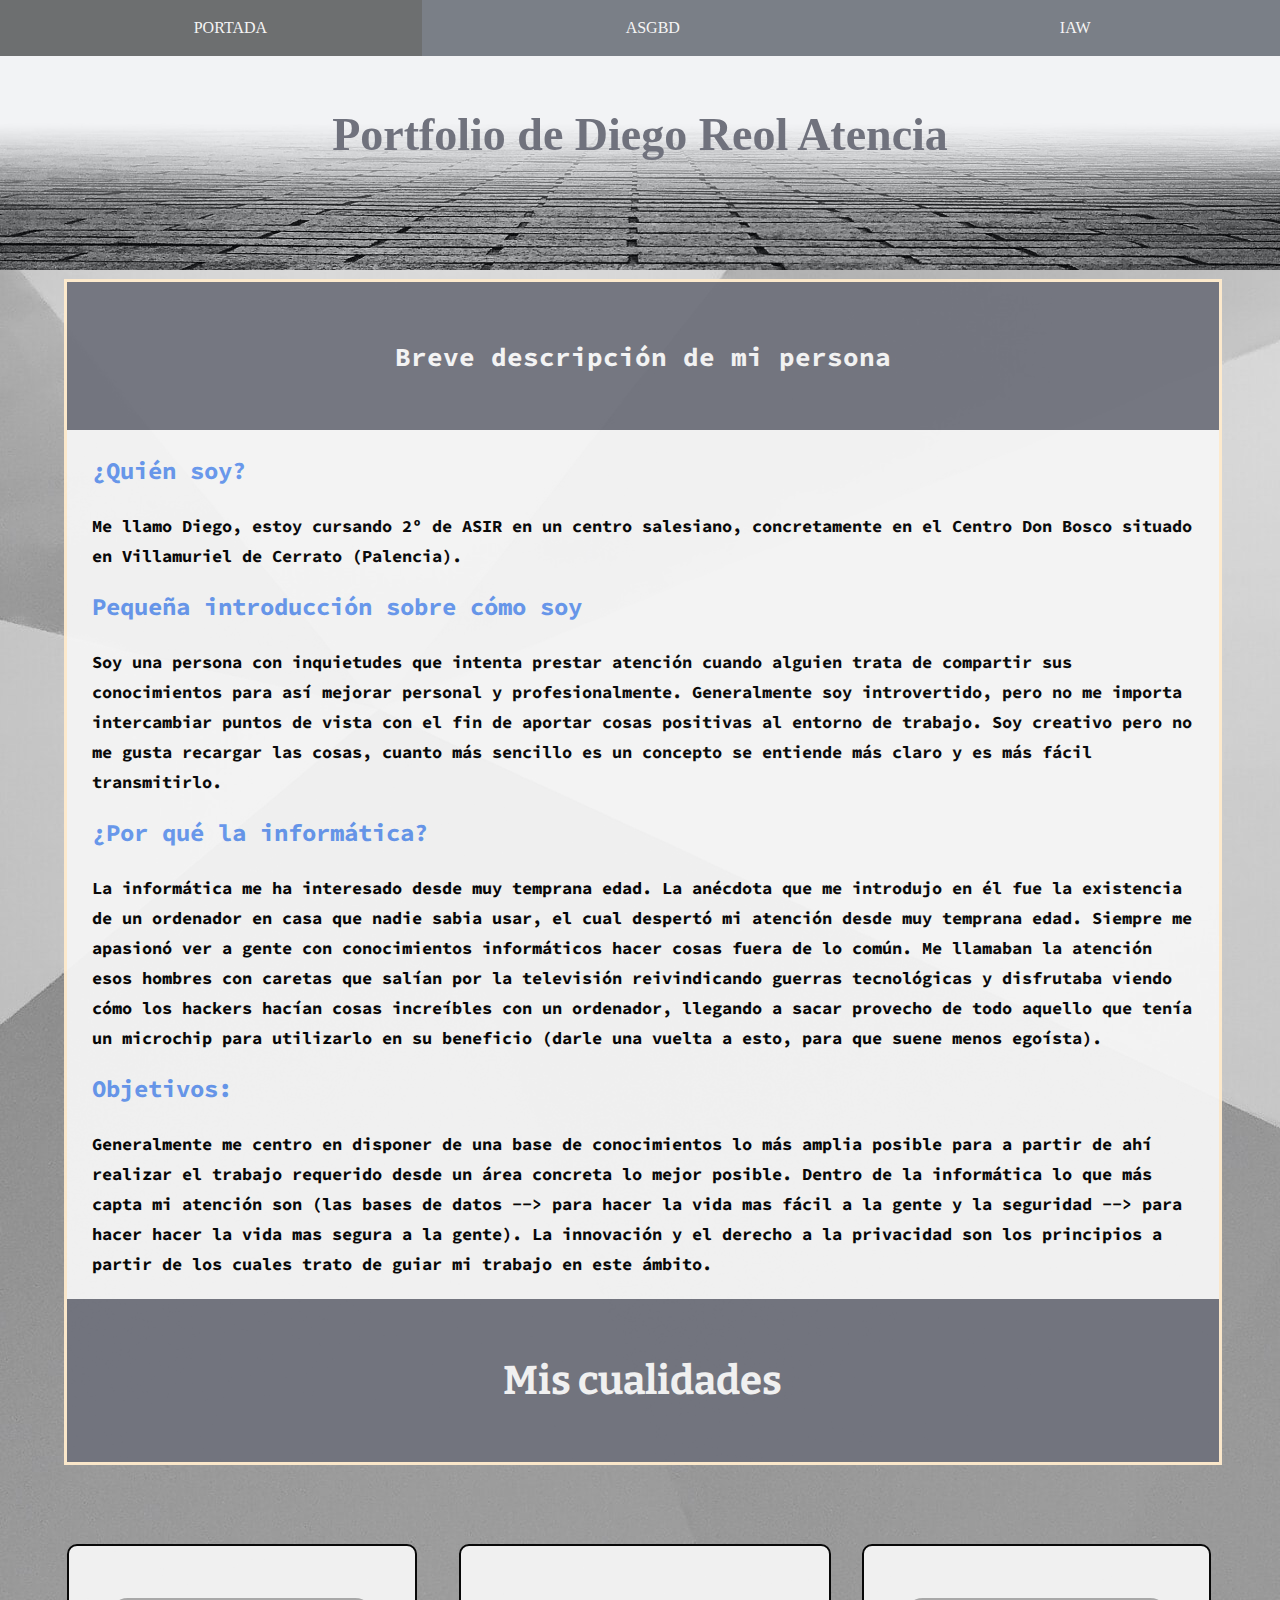
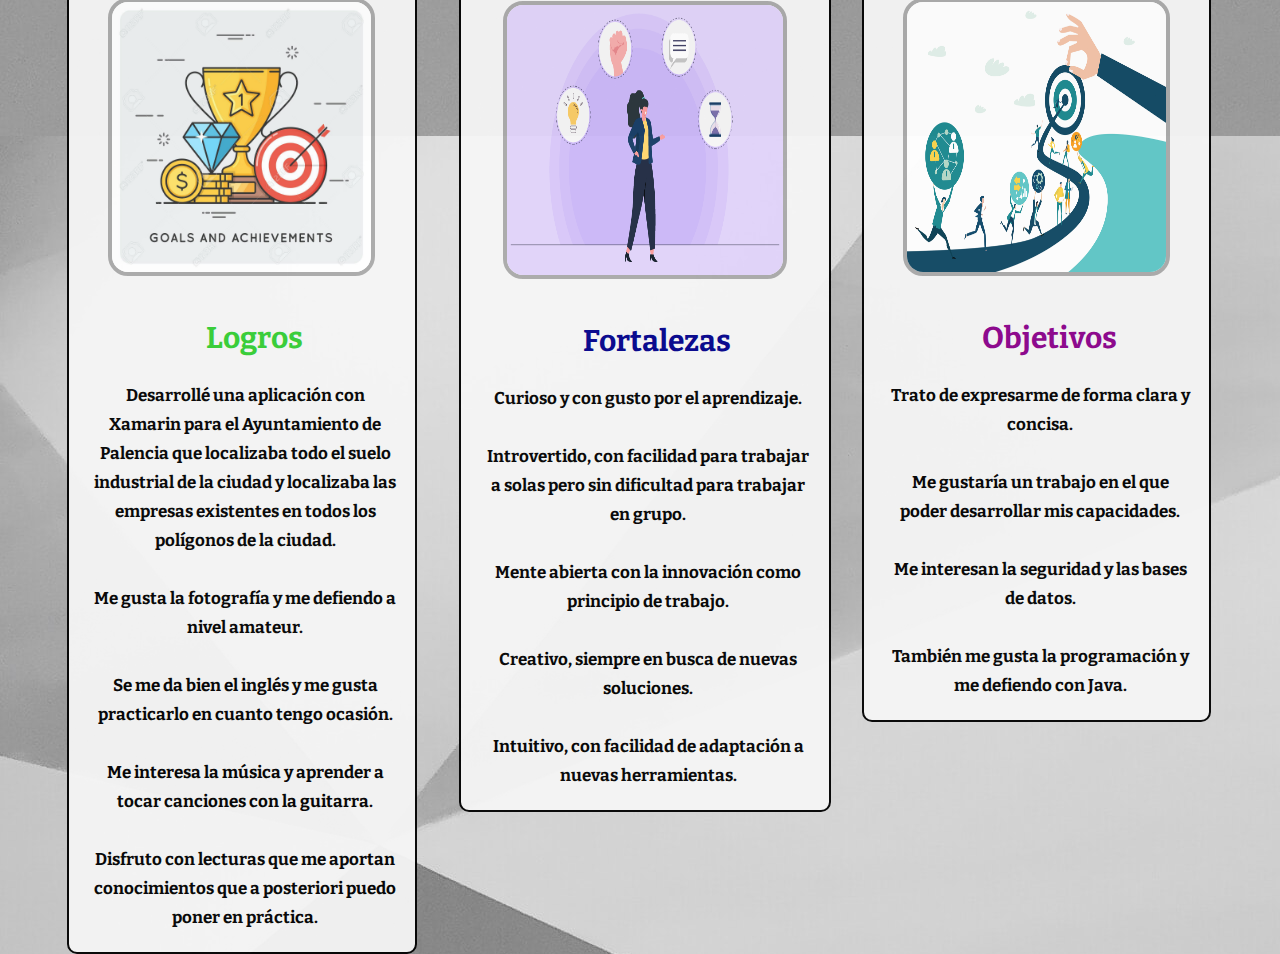
==== commit 7d83bd88: "media  querys intento 1" ====
--- a/portfolio/index.html
+++ b/portfolio/index.html
@@ -67,8 +67,8 @@
                     <br><br>
                     Me gusta la fotografía y me defiendo a nivel amateur. <br><br>
                     Se me da bien el inglés y me gusta practicarlo en cuanto tengo ocasión. <br><br>
-                    Me interesa la música y de vez y  aprender a tocar  canciones con la guitarra. <br><br>
-                    Disfruto con lecturas que me aportan conocimientos que  a posteriori puedo poner en práctica.
+                    Me interesa la música y aprender a tocar canciones con la guitarra. <br><br>
+                    Disfruto con lecturas que me aportan conocimientos que a posteriori puedo poner en práctica.
                 </p>
             </figcaption>
         </figure>
@@ -79,7 +79,7 @@
                 <p>
                     Curioso y con gusto por el aprendizaje. <br><br>
                     Introvertido, con facilidad para trabajar a solas pero sin dificultad para trabajar en grupo. <br><br>
-                    Mente abierta con la innovación como principio  de trabajo. <br><br>
+                    Mente abierta con la innovación como principio de trabajo. <br><br>
                     Creativo, siempre en busca de nuevas soluciones. <br><br>
                     Intuitivo, con facilidad de adaptación a nuevas herramientas. <br>
                 </p>
--- a/portfolio/css/css.css
+++ b/portfolio/css/css.css
@@ -52,7 +52,7 @@
     width: 100%;
     text-align: center;
     color:#70727D;
-    font-size: 1.25em;
+    font-size: 23px;
 }
 figure{
     position: relative;
@@ -61,7 +61,7 @@
     top:0;
     z-index:5;
     background-color: whitesmoke;
-    border:2px solid red;
+    border: 2px solid ;
     border-radius: 10px;
     text-align: center;
 }
@@ -69,9 +69,10 @@
     width: 75%;
     height: 30vh;
     margin-top:15%;
-    border: 4px solid blanchedalmond;
+    border: 4px solid darkgrey;
     border-radius:20px;
 }
+
 
 nav a:hover{
     color:blanchedalmond;
@@ -87,7 +88,7 @@
     padding: 1.5%;
 }
 .menu1:hover{
-    background-color: #6D6F70;;
+    background-color: #6D6F70;
 }
 .menu2{
     display: inline-block;
@@ -144,16 +145,12 @@
     text-align: center;
     padding-top: 5%;
     padding-bottom: 5%;
+    font-size: 26px;
     background-color: #70727D;
     color:whitesmoke;
 }
 .aboutMe{
     font-family: 'Source Code Pro', monospace;
-}
-
-
-h1{
-    font-size: 1.75em;
 }
 
 h3{
@@ -187,7 +184,6 @@
     position: absolute;
     top:150%;
     width: 30%;
-    border:2px solid red;
     text-align: center;
 }
 #h3logros{
@@ -210,7 +206,32 @@
     width: 30%;
     text-align: center;
 }
-
+@media (max-width: 920px){
+    .cualidades{
+        position: absolute;
+        width:100%;
+    }
+    .logros{
+        position: relative;
+        width:90%;
+        display: inline-block;
+        left:0;
+    }
+    .fortalezas{
+        position: relative;
+        width:90%;
+        display: inline-block;
+        margin: 0 0 0 0;
+        left:0;
+    }
+    .objetivos{
+        position: relative;
+        width:90%;
+        display: inline-block;
+        margin: 0 0 0 0;
+        left:0;
+    }
+}
 #h3objetivos{
     color:darkmagenta;
 }
@@ -226,11 +247,20 @@
     line-height:29px;
 }
 .logros:hover{
-    border: 2px solid limegreen;
+    border: 3px solid limegreen;
 }
 .fortalezas:hover{
-    border: 2px solid darkblue;
+    border: 3px solid darkblue;
 }
 .objetivos:hover{
-    border: 2px solid darkmagenta;
+    border: 3px solid darkmagenta;
+}
+.objetivos:hover img{
+    border: 4px solid #6D6F70;
+}
+.fortalezas:hover img{
+    border: 4px solid #6D6F70;
+}
+.logros:hover img{
+    border: 4px solid #6D6F70;
 }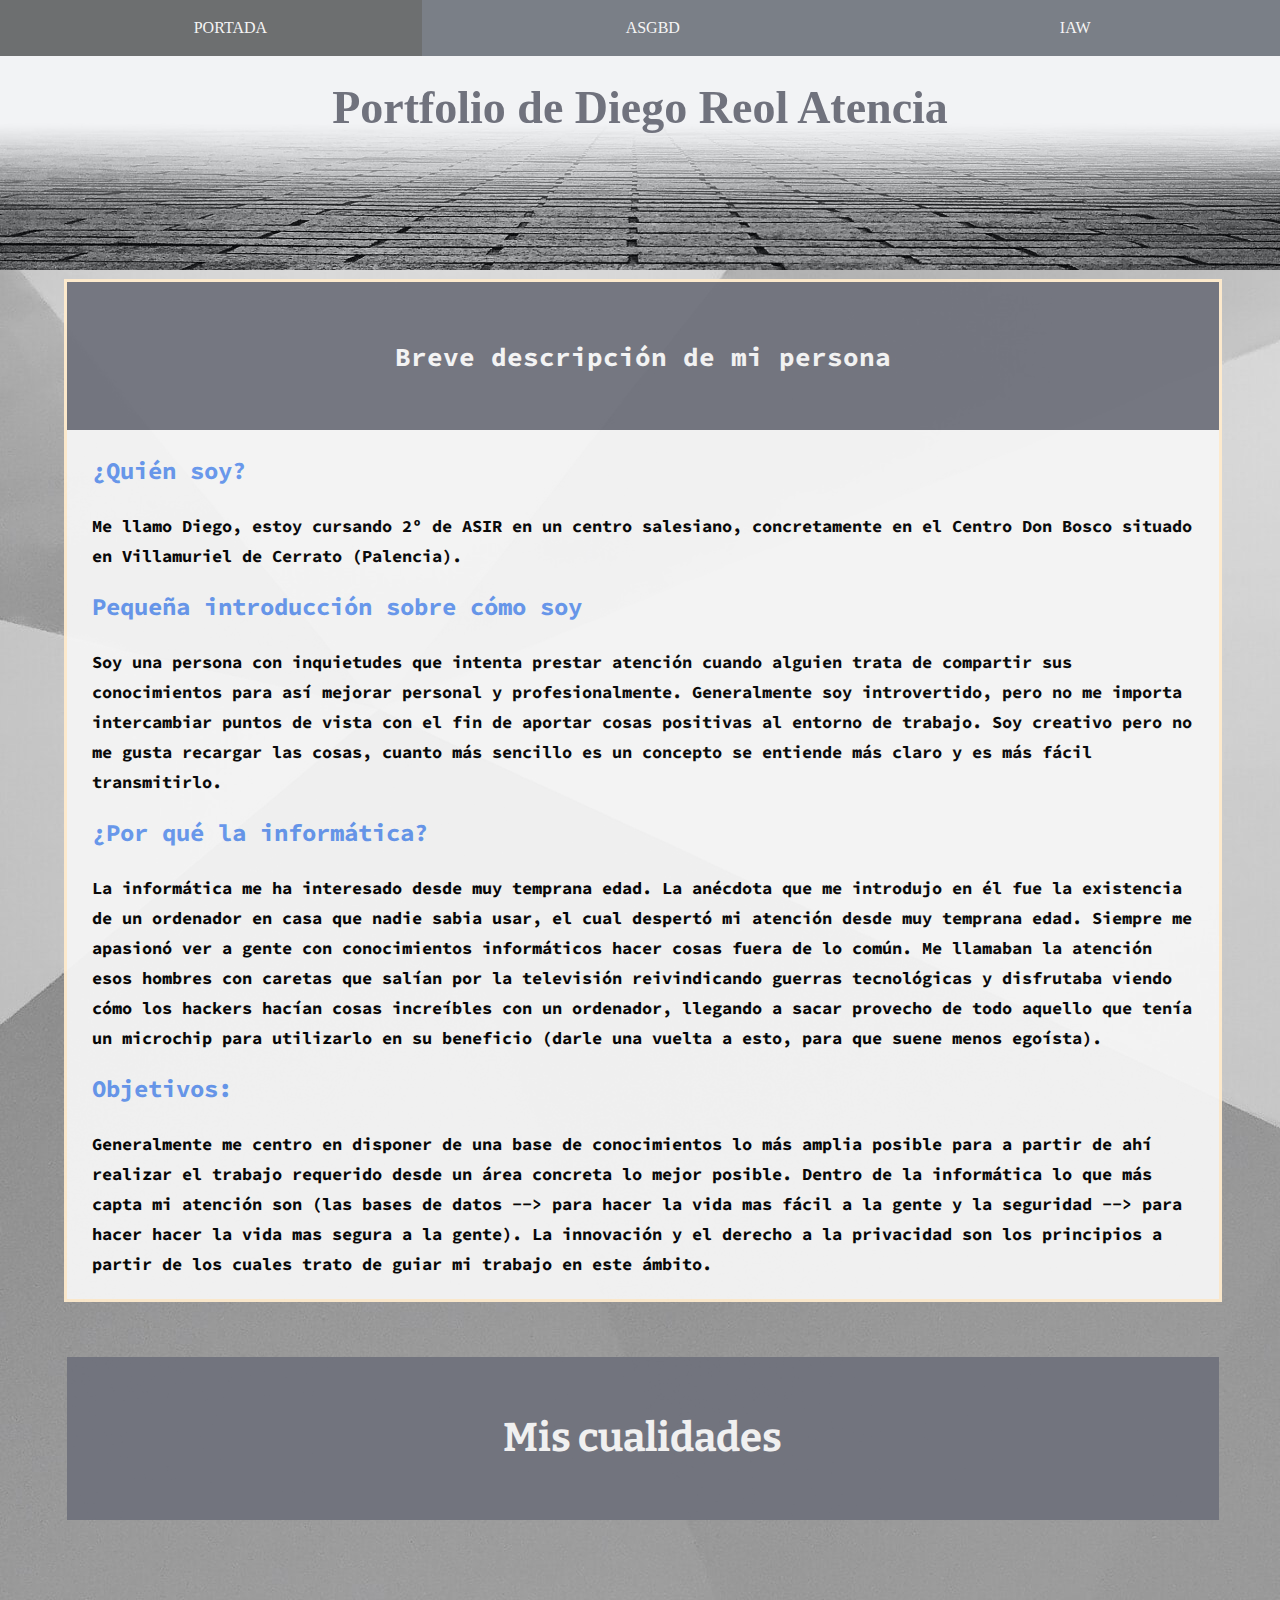
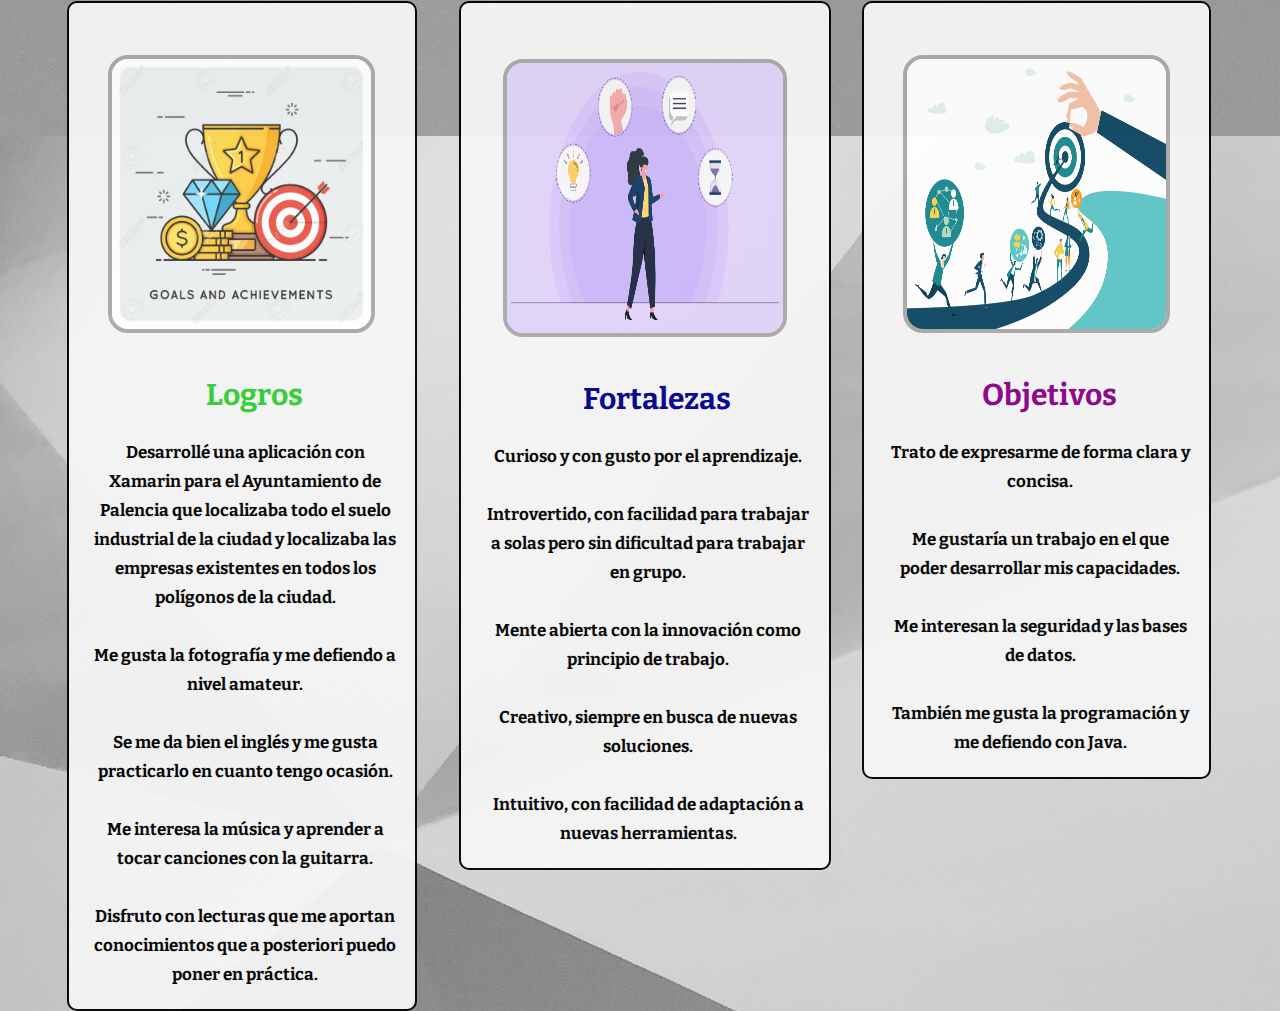
==== commit dc068a84: "intento de footer" ====
--- a/portfolio/index.html
+++ b/portfolio/index.html
@@ -54,6 +54,7 @@
        <p>Generalmente me centro en disponer de una base de conocimientos lo más amplia posible para a partir de ahí realizar el trabajo requerido desde un área concreta lo mejor posible. Dentro de la informática lo que más capta mi atención son (las bases de datos --> para hacer la vida mas fácil a la gente y la seguridad --> para hacer hacer la vida mas segura a la gente). La innovación y el derecho a la privacidad son los principios a partir de los cuales trato de guiar mi trabajo en este ámbito.
        </p>
     </div>
+
     <div class="cualidades">
         <div class="titulo">
             <h2 id="cualidades">Mis cualidades</h2>
@@ -99,6 +100,10 @@
         </figure>
     </div>
 </main>
-
+<!--
+<footer>
+    <h1>HOLA</h1>
+</footer>
+-->
 </body>
 </html>--- a/portfolio/css/css.css
+++ b/portfolio/css/css.css
@@ -7,7 +7,6 @@
 #7A8687
 #707D7A
 */
-
 /*
 fuentes:
  */
@@ -26,6 +25,23 @@
     background-color: whitesmoke;
     background-image: url("../img/shapelined-_JBKdviweXI-unsplash.jpg");
     z-index: -3;
+}
+header{
+    position: absolute;
+    height: 30%;
+    width:100%;
+    background-image: url("../img/siyan-ren-5cwPfMLqYs0-unsplash.jpg");
+    background-size: cover;
+    background-position: center;
+    z-index:1000;
+}
+.portada{
+    position: absolute;
+    top: 30%;
+    width: 100%;
+    text-align: center;
+    color:#70727D;
+    font-size: 23px;
 }
 main{
     position: absolute;
@@ -37,23 +53,19 @@
     background-color: whitesmoke;
     opacity: 95%;
 }
-header{
-    position: absolute;
-    height: 30%;
+/*
+footer{
+    background-color: #7A7F87;
+    text-align: center;
+    position:fixed;
+    z-index: 1000;
     width:100%;
-    background-image: url("../img/siyan-ren-5cwPfMLqYs0-unsplash.jpg");
-    background-size: cover;
-    background-position: center;
-    z-index:1000;
-}
-.portada{
-    position: absolute;
-    top: 40%;
-    width: 100%;
-    text-align: center;
-    color:#70727D;
-    font-size: 23px;
-}
+    height:5%;
+    bottom:2%;
+    padding-bottom:0;
+    margin-bottom: 0;
+}
+ */
 figure{
     position: relative;
     display: inline-block;
@@ -72,12 +84,9 @@
     border: 4px solid darkgrey;
     border-radius:20px;
 }
-
-
 nav a:hover{
     color:blanchedalmond;
 }
-/* si no consigo alinear, quitar height y padding */
 .menu1{
     display: inline-block;
     position: fixed;
@@ -140,7 +149,6 @@
     text-decoration: none;
     color: whitesmoke;
 }
-
 .titulo{
     text-align: center;
     padding-top: 5%;
@@ -152,7 +160,6 @@
 .aboutMe{
     font-family: 'Source Code Pro', monospace;
 }
-
 h3{
     color: cornflowerblue;
     margin-top: 5px;
@@ -160,7 +167,6 @@
     margin-left:25px;
     font-size: 1.5em;
 }
-
 p{
     margin-left: 25px;
     margin-right: 18px;
@@ -169,17 +175,23 @@
     line-height: 30px;
     font-weight: bold;
 }
-
 h2#cualidades{
     font-family: 'Bitter', serif;
     color:whitesmoke;
     font-size: 40px;
 }
+
+/*
+* para espacios entre "MIS CUALIDADES"
+*
+ */
 .cualidades{
     font-family: 'Bitter', serif;
-    position: relative;
-}
-
+    position: absolute;
+    width:100%;
+    margin-top:5%;
+    margin-bottom:5%;
+}
 .logros{
     position: absolute;
     top:150%;
@@ -206,7 +218,44 @@
     width: 30%;
     text-align: center;
 }
-@media (max-width: 920px){
+#h3objetivos{
+    color:darkmagenta;
+}
+figcaption>h3{
+    font-size: 30px;
+    text-align: center;
+    margin-top: 40px;
+}
+figcaption>p{
+    text-align: center;
+    font-weight: bold;
+    font-size: 17px;
+    line-height:29px;
+}
+.logros:hover{
+    border: 3px solid limegreen;
+}
+.fortalezas:hover{
+    border: 3px solid darkblue;
+}
+.objetivos:hover{
+    border: 3px solid darkmagenta;
+}
+.objetivos:hover img{
+    border: 4px solid #6D6F70;
+}
+.fortalezas:hover img{
+    border: 4px solid #6D6F70;
+}
+.logros:hover img{
+    border: 4px solid #6D6F70;
+}
+/***
+*
+* media query
+*
+ */
+@media (max-width: 1080px){
     .cualidades{
         position: absolute;
         width:100%;
@@ -215,52 +264,48 @@
         position: relative;
         width:90%;
         display: inline-block;
-        left:0;
+        left:5%;
     }
     .fortalezas{
         position: relative;
         width:90%;
         display: inline-block;
         margin: 0 0 0 0;
-        left:0;
+        left:5%;
     }
     .objetivos{
         position: relative;
         width:90%;
         display: inline-block;
         margin: 0 0 0 0;
-        left:0;
-    }
-}
-#h3objetivos{
-    color:darkmagenta;
-}
-figcaption>h3{
-    font-size: 30px;
-    text-align: center;
-    margin-top: 40px;
-}
-figcaption>p{
-    text-align: center;
-    font-weight: bold;
-    font-size: 17px;
-    line-height:29px;
-}
-.logros:hover{
-    border: 3px solid limegreen;
-}
-.fortalezas:hover{
-    border: 3px solid darkblue;
-}
-.objetivos:hover{
-    border: 3px solid darkmagenta;
-}
-.objetivos:hover img{
-    border: 4px solid #6D6F70;
-}
-.fortalezas:hover img{
-    border: 4px solid #6D6F70;
-}
-.logros:hover img{
-    border: 4px solid #6D6F70;
+        left:5%;
+    }
+    .logros{
+        margin-top:5%;
+        padding-bottom: 5%;
+        border-radius: 10%;
+    }
+    .fortalezas{
+        margin-top:5%;
+        padding-bottom: 5%;
+        border-radius: 10%;
+    }
+    .objetivos{
+        margin-top:5%;
+        padding-bottom: 5%;
+        margin-bottom: 5%;
+        border-radius: 10%;
+    }
+    .logros>img{
+        border-radius: 7%;
+        height:50vh;
+    }
+    .fortalezas>img{
+        border-radius: 7%;
+        height:35vh;
+    }
+    .objetivos>img{
+        border-radius: 7%;
+        height:35vh;
+    }
 }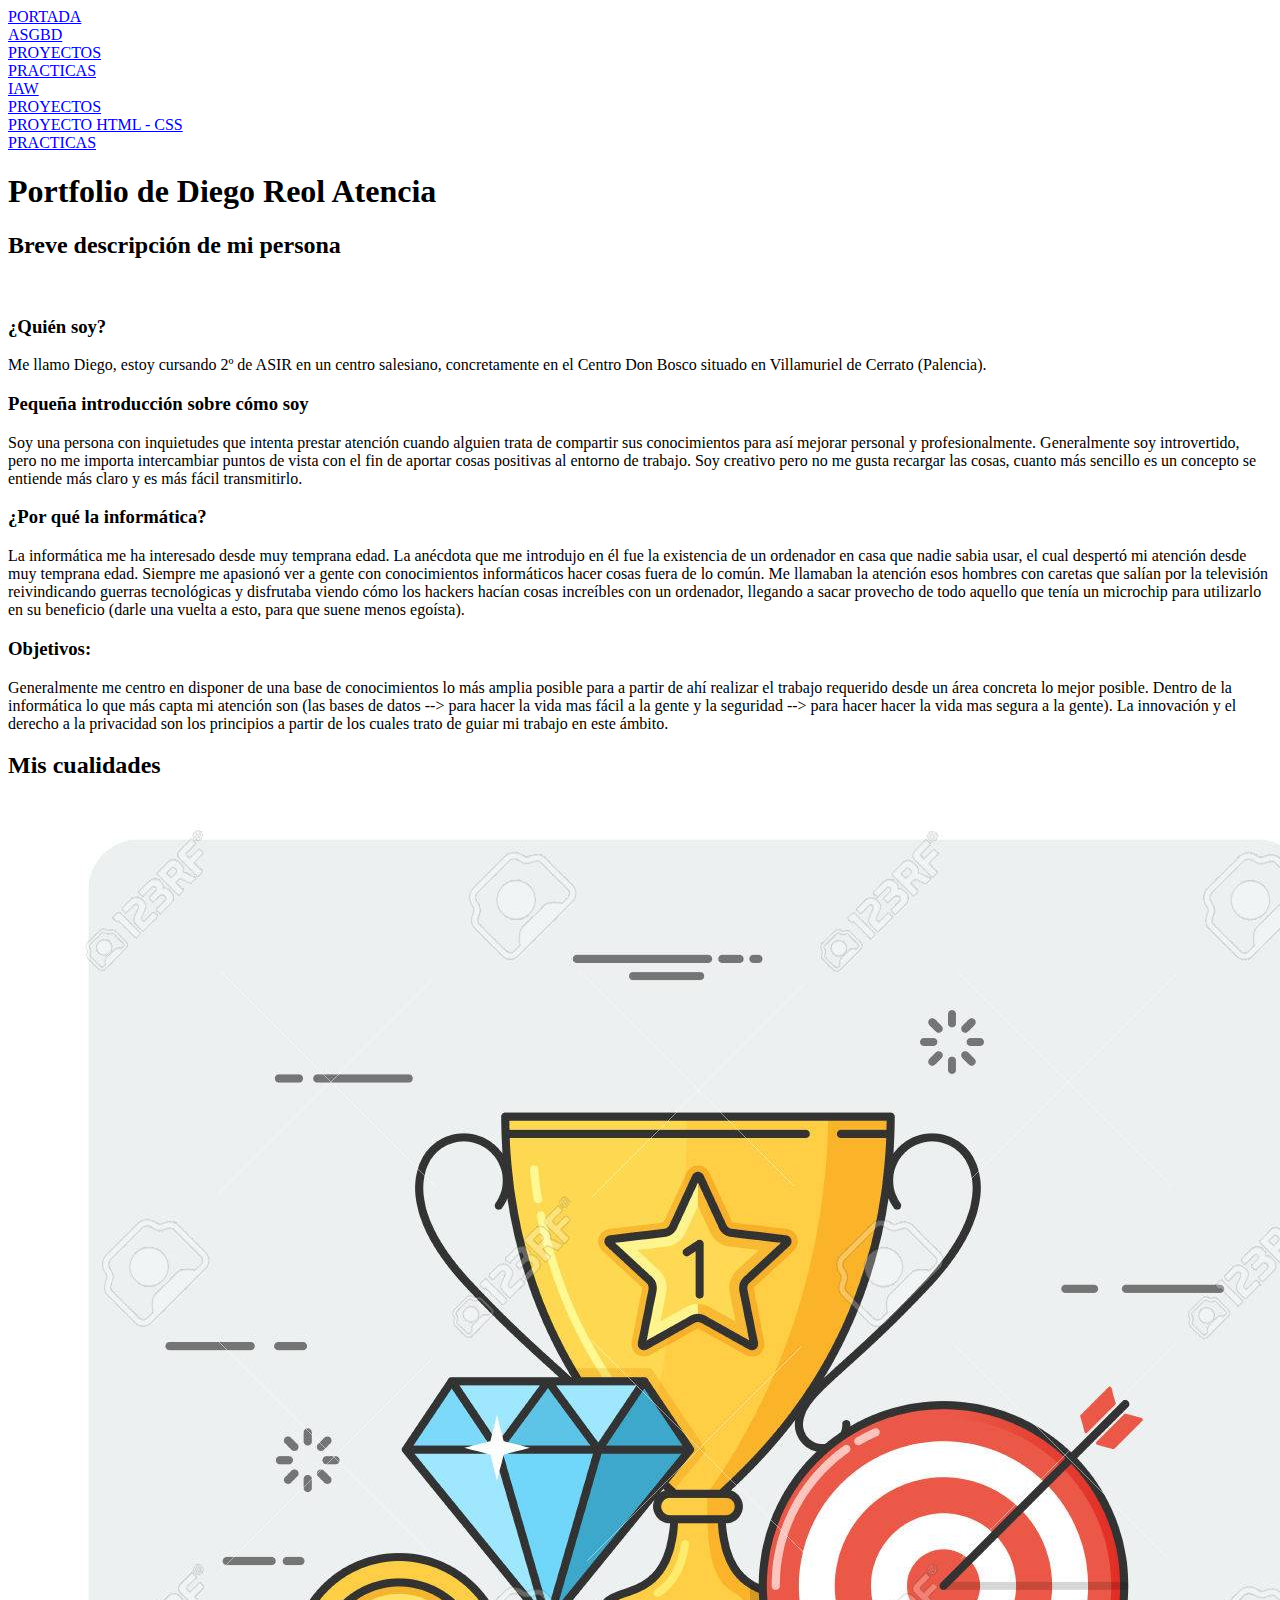
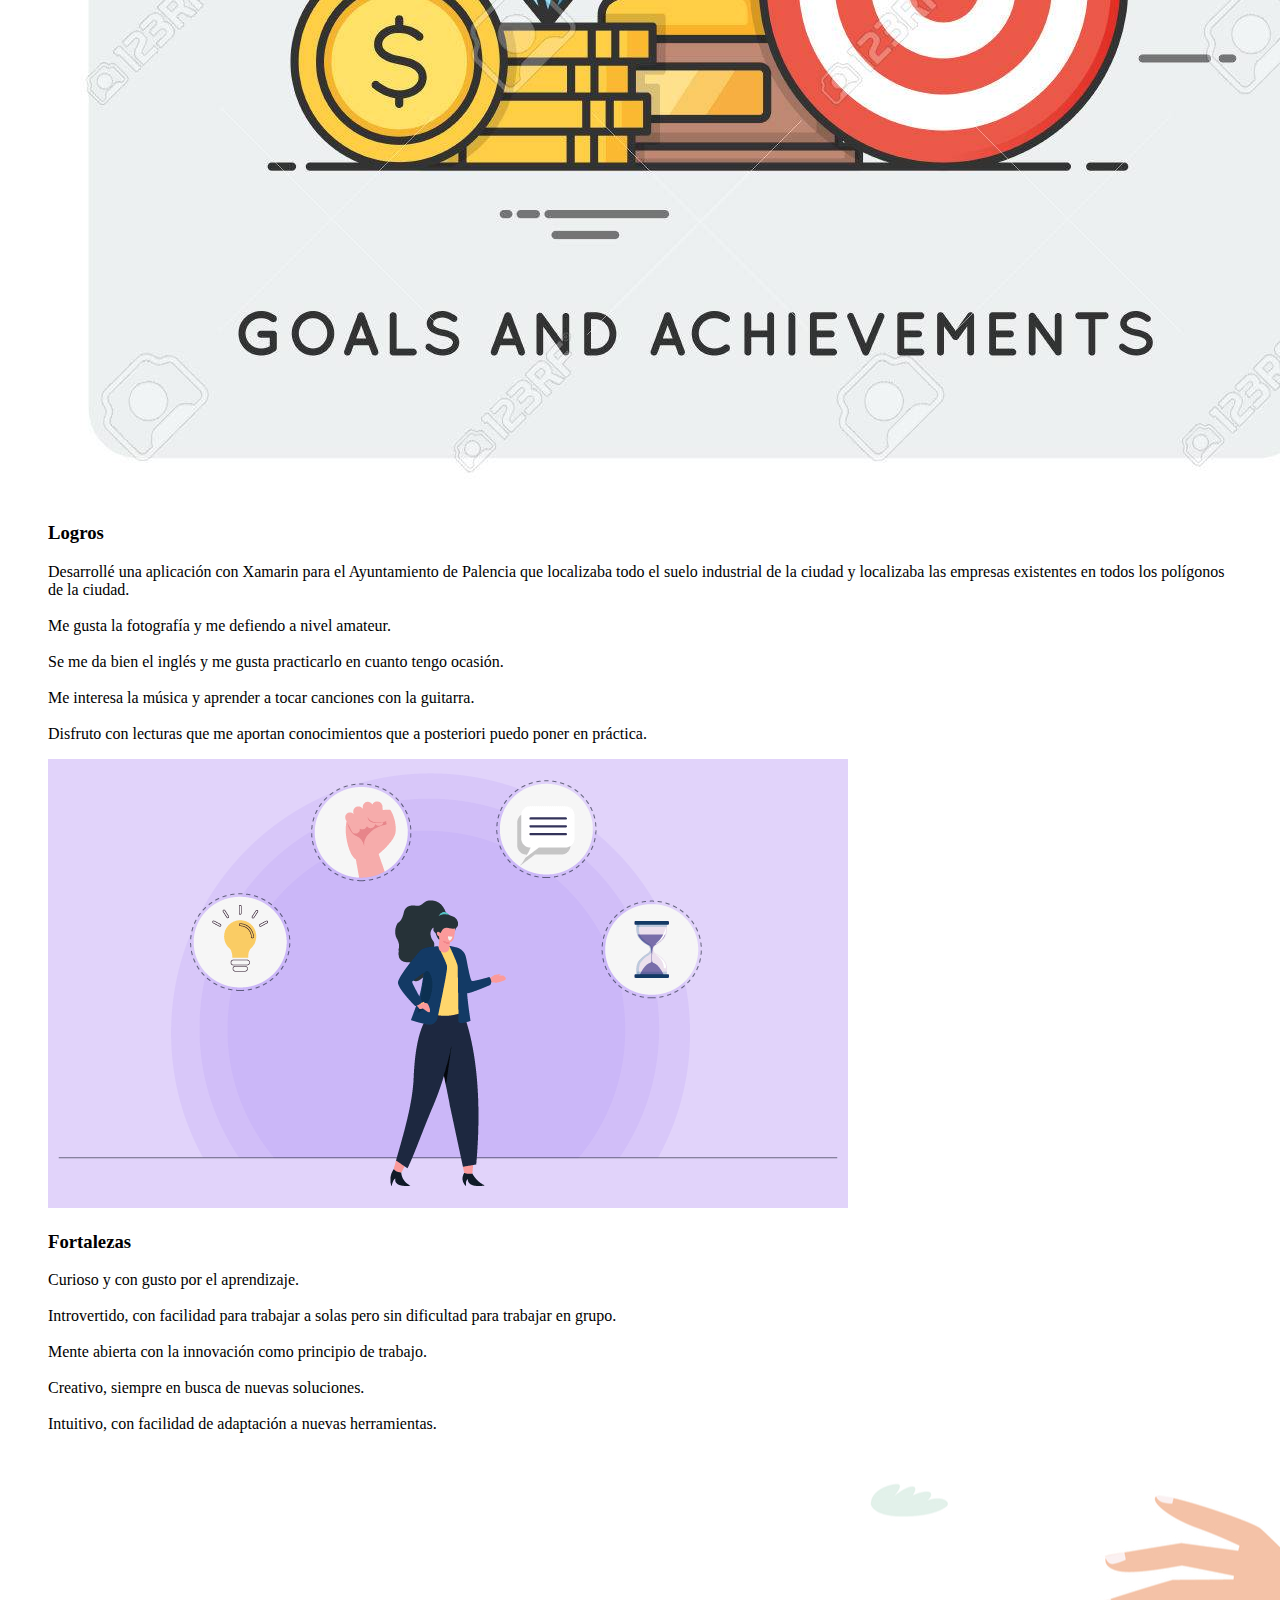
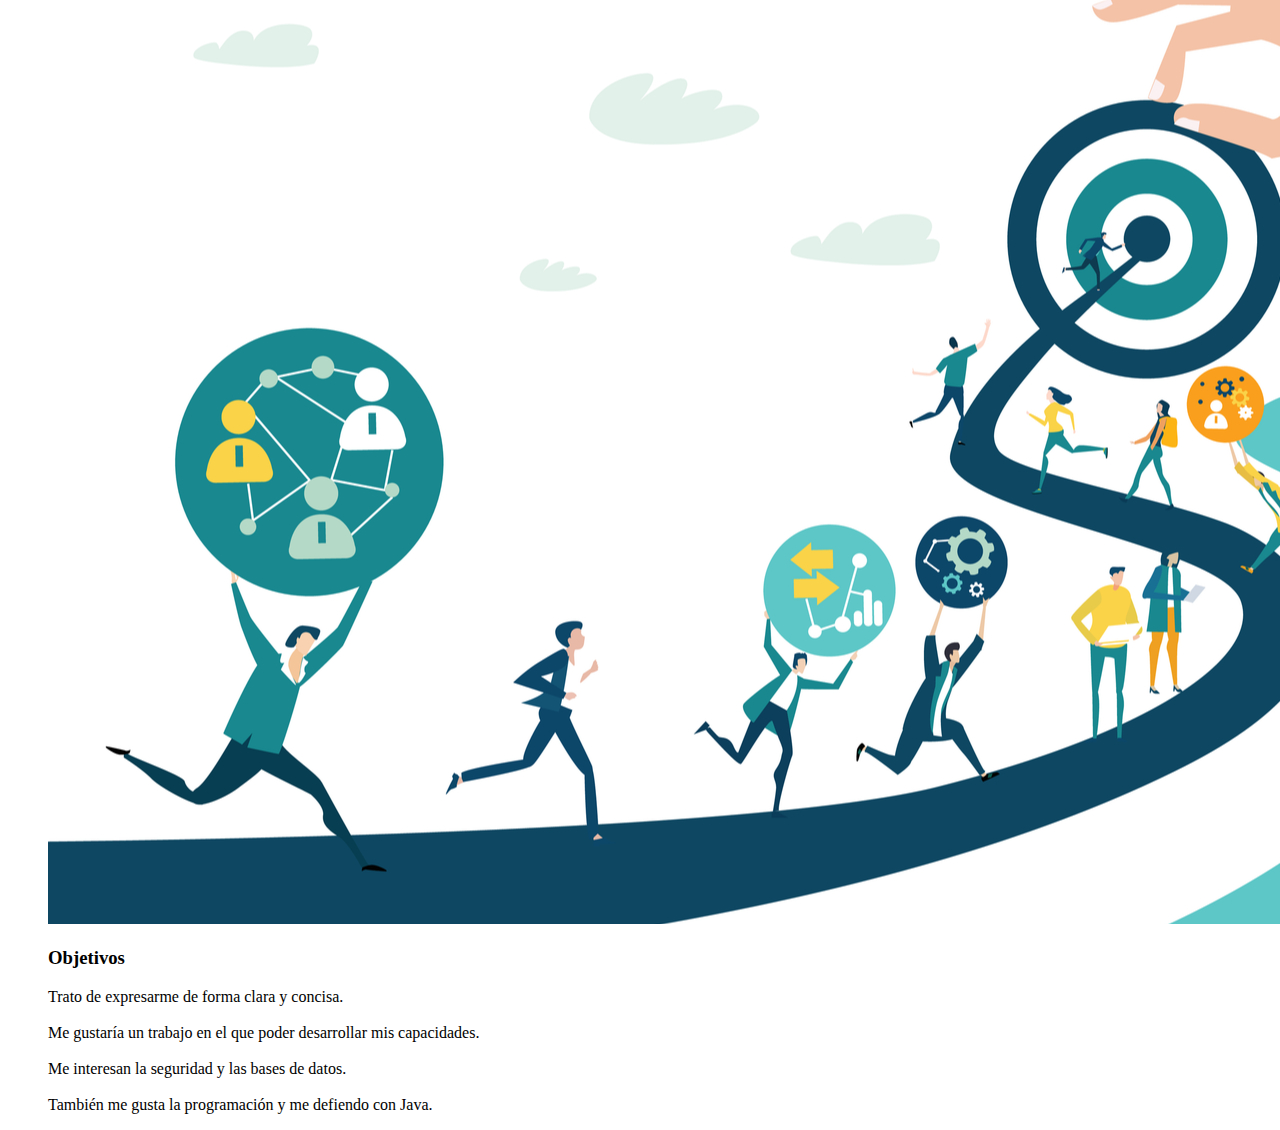
==== commit 4b463a50: "estructura de enlaces" ====
--- a/portfolio/index.html
+++ b/portfolio/index.html
@@ -1,7 +1,7 @@
 <!DOCTYPE html>
 <html lang="es">
 <head>
-    <link rel="stylesheet" href="css/css.css">
+    <link rel="stylesheet" href="/portfolioGIT/css/css.css">
     <meta charset="UTF-8">
     <title>PORTFOLIO Diego Reol Atencia</title>
 </head>
@@ -9,25 +9,25 @@
 <header>
     <nav>
         <div class="menu1">
-            <a href="">PORTADA</a>
+            <a href="/portfolioGIT/portfolio/index.html">PORTADA</a>
         </div>
         <div class="menu2">
-            <a href="">ASGBD</a>
+            <a href="#">ASGBD</a>
             <div class="submenu1">
-                <a href="">PROYECTOS</a>
+                <a href="/portfolioGIT/00paginas/ASGBD/PROYECTOS/proyectosASGBD.html">PROYECTOS</a>
                 <br>
-                <a href="">PRACTICAS</a>
+                <a href="/portfolioGIT/00paginas/ASGBD/PRACTICAS/practicasASGBD.html">PRACTICAS</a>
             </div>
         </div>
         <div class="menu3">
-            <a href="">IAW</a>
+            <a href="#">IAW</a>
             <div class="submenu2">
-                <a href="">PROYECTOS</a>
+                <a href="/portfolioGIT/00paginas/IAW/PROYECTOS/proyectosIAW.html">PROYECTOS</a>
                 <br>
-                <a href="">PROYECTO HTML - CSS</a>
+                <a href="/portfolioGIT/portfolio/index.html">PROYECTO HTML - CSS</a>
                 <br>
                 <div class="subsubmenu">
-                    <a href="">PRACTICAS</a>
+                    <a href="/portfolioGIT/00paginas/IAW/PRACTICAS/practicasIAW.html">PRACTICAS</a>
                 </div>
             </div>
         </div>
